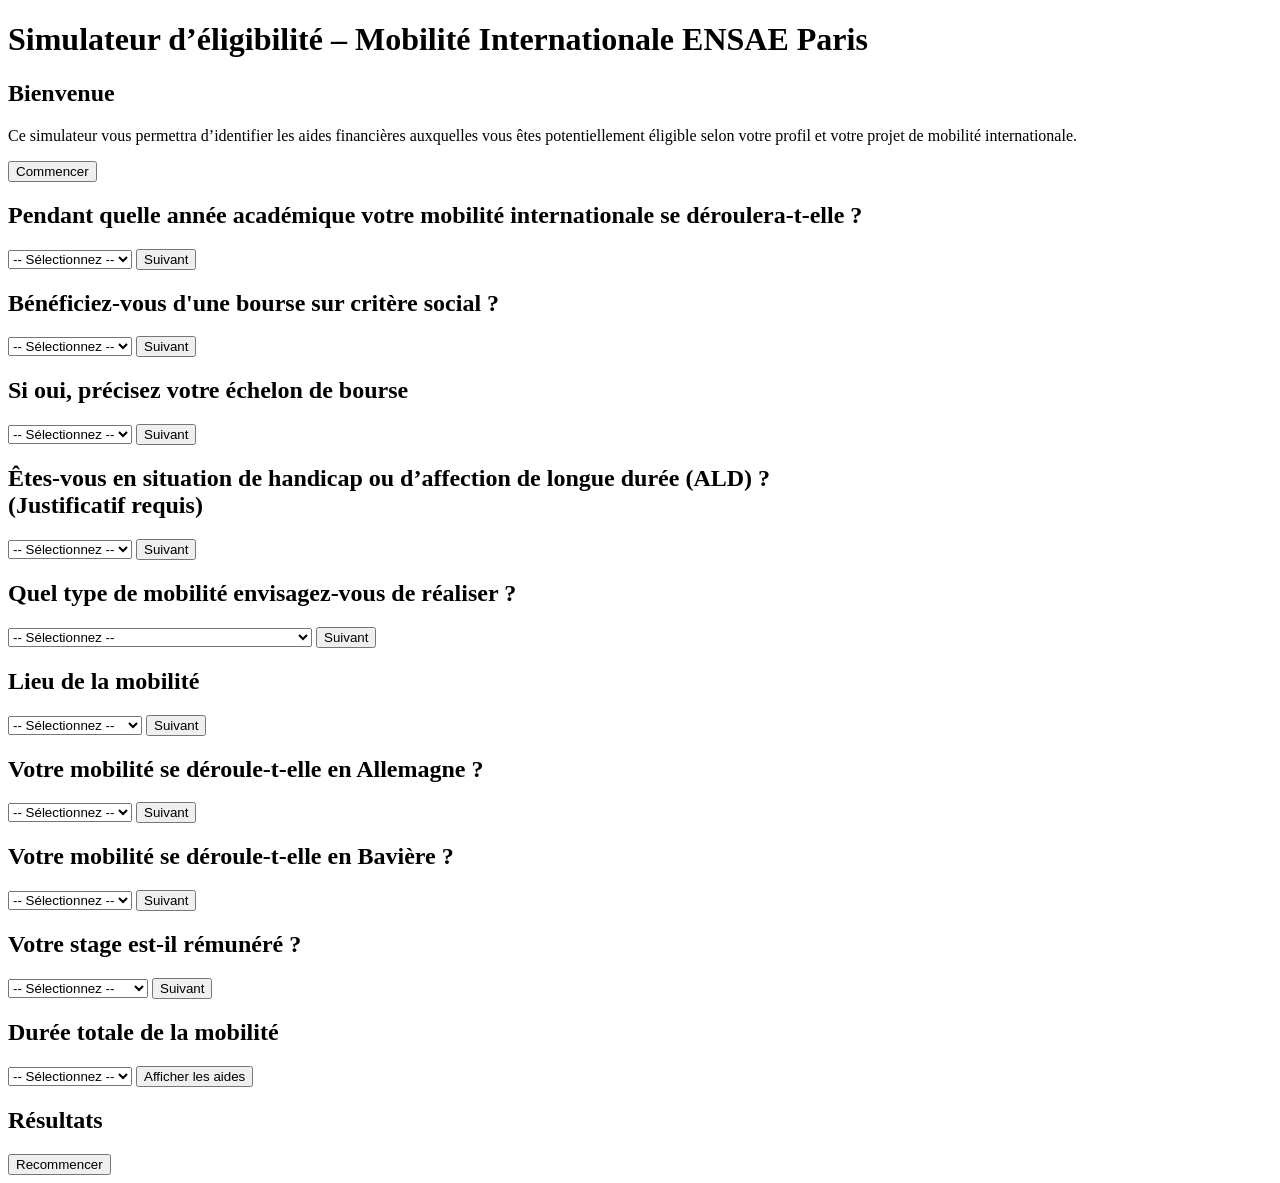
==== index.html @ c05aa527 "Create index.html" ====
<!DOCTYPE html>
<html lang="fr">
<head>
    <meta charset="UTF-8" />
    <title>Simulateur Mobilité ENSAE</title>
    <link rel="stylesheet" href="style.css" />
</head>
<body>

    <!-- Bandeau ENSAE -->
    <header class="banner">
        <h1>Simulateur d’éligibilité – Mobilité Internationale ENSAE Paris</h1>
    </header>

    <!-- Écran d'accueil -->
    <section id="screen-accueil" class="screen active">
        <div class="card">
            <h2>Bienvenue</h2>
            <p>
                Ce simulateur vous permettra d’identifier les aides financières
                auxquelles vous êtes potentiellement éligible selon votre profil et votre projet
                de mobilité internationale.
            </p>
            <button class="btn" onclick="goTo('q1')">Commencer</button>
        </div>
    </section>


    <!-- =================== QUESTIONS =================== -->

    <section id="q1" class="screen">
        <h2>Pendant quelle année académique votre mobilité internationale se déroulera-t-elle ?</h2>
        <select id="annee">
            <option value="">-- Sélectionnez --</option>
            <option>1A</option>
            <option>2A</option>
            <option>Césure</option>
            <option>3A</option>
        </select>
        <button class="btn" onclick="goTo('q2')">Suivant</button>
    </section>

    <section id="q2" class="screen">
        <h2>Bénéficiez-vous d'une bourse sur critère social ?</h2>
        <select id="boursier" onchange="toggleQ3()">
            <option value="">-- Sélectionnez --</option>
            <option>Oui</option>
            <option>Non</option>
        </select>
        <button class="btn" onclick="nextFromQ2()">Suivant</button>
    </section>

    <section id="q3" class="screen">
        <h2>Si oui, précisez votre échelon de bourse</h2>
        <select id="echelon">
            <option value="">-- Sélectionnez --</option>
            <option>0bis</option>
            <option>1</option>
            <option>2</option>
            <option>3</option>
            <option>4</option>
            <option>5</option>
            <option>6</option>
            <option>7</option>
        </select>
        <button class="btn" onclick="goTo('q4')">Suivant</button>
    </section>

    <section id="q4" class="screen">
        <h2>Êtes-vous en situation de handicap ou d’affection de longue durée (ALD) ?<br><span class="small">(Justificatif requis)</span></h2>
        <select id="handicap">
            <option value="">-- Sélectionnez --</option>
            <option>Oui</option>
            <option>Non</option>
        </select>
        <button class="btn" onclick="goTo('q5')">Suivant</button>
    </section>

    <section id="q5" class="screen">
        <h2>Quel type de mobilité envisagez-vous de réaliser ?</h2>
        <select id="mobilite" onchange="toggleStage()">
            <option value="">-- Sélectionnez --</option>
            <option>Stage d'ouverture ENSAE</option>
            <option>Stage d'application ENSAE</option>
            <option>Stage de fin d'études ENSAE</option>
            <option>Stage de fin d'études Master IP Paris & ENSAE</option>
            <option>Stage de césure</option>
            <option>Échange académique 3A</option>
            <option>Échange académique césure</option>
            <option>Scolarité extérieure diplômante (Scolex)</option>
        </select>
        <button class="btn" onclick="goTo('q6')">Suivant</button>
    </section>

    <section id="q6" class="screen">
        <h2>Lieu de la mobilité</h2>
        <select id="destination" onchange="toggleGermany()">
            <option value="">-- Sélectionnez --</option>
            <option>Union Européenne</option>
            <option>Royaume-Uni</option>
            <option>Suisse</option>
            <option>États-Unis</option>
            <option>Canada</option>
            <option>Amérique Latine</option>
            <option>Asie</option>
            <option>Afrique</option>
            <option>Océanie</option>
        </select>
        <button class="btn" onclick="goNextFromQ6()">Suivant</button>
    </section>

    <section id="q7" class="screen">
        <h2>Votre mobilité se déroule-t-elle en Allemagne ?</h2>
        <select id="allemagne" onchange="toggleBaviere()">
            <option value="">-- Sélectionnez --</option>
            <option>Oui</option>
            <option>Non</option>
        </select>
        <button class="btn" onclick="goNextFromQ7()">Suivant</button>
    </section>

    <section id="q8" class="screen">
        <h2>Votre mobilité se déroule-t-elle en Bavière ?</h2>
        <select id="baviere">
            <option value="">-- Sélectionnez --</option>
            <option>Oui</option>
            <option>Non</option>
        </select>
        <button class="btn" onclick="goTo('q9')">Suivant</button>
    </section>

    <section id="q9" class="screen">
        <h2>Votre stage est-il rémunéré ?</h2>
        <select id="remuneration">
            <option value="">-- Sélectionnez --</option>
            <option>Non rémunéré</option>
            <option>&lt; 500€ /mois</option>
            <option>500€ à 1200€ /mois</option>
            <option>&gt; 1200€ /mois</option>
        </select>
        <button class="btn" onclick="goTo('q10')">Suivant</button>
    </section>

    <section id="q10" class="screen">
        <h2>Durée totale de la mobilité</h2>
        <select id="duree">
            <option value="">-- Sélectionnez --</option>
            <option>&lt; 2 mois</option>
            <option>2 - 3 mois</option>
            <option>3 - 6 mois</option>
            <option>6 - 9 mois</option>
            <option>&gt; 9 mois</option>
        </select>
        <button class="btn" onclick="computeResults()">Afficher les aides</button>
    </section>

    <!-- =================== RÉSULTATS =================== -->

    <section id="results" class="screen">
        <h2>Résultats</h2>
        <div id="result-content"></div>

        <button class="btn" onclick="goTo('screen-accueil')">Recommencer</button>
    </section>

    <script src="script.js"></script>
</body>
</html>
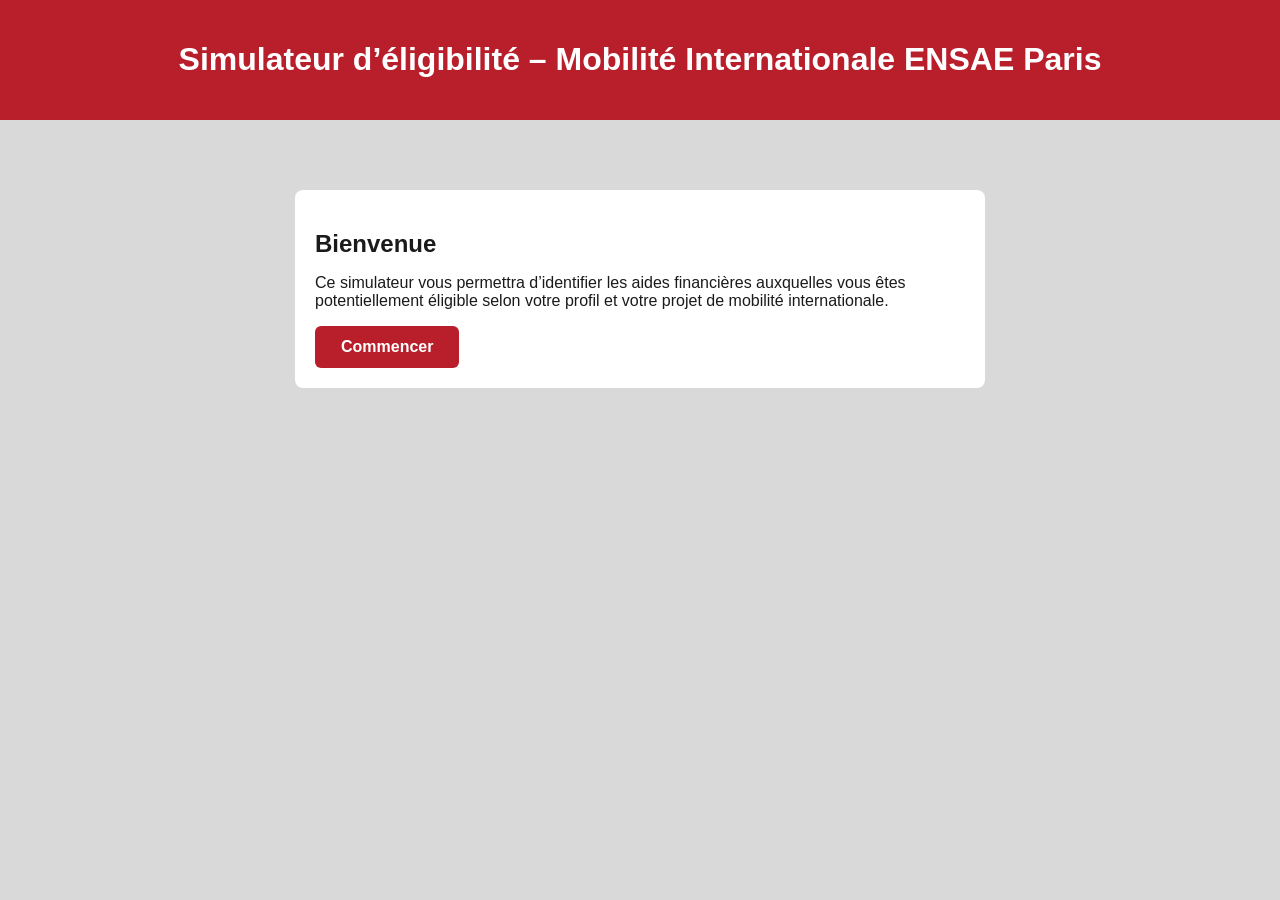
==== commit 34c254be: "Update index.html" ====
--- a/index.html
+++ b/index.html
@@ -3,8 +3,11 @@
 <head>
     <meta charset="UTF-8" />
     <title>Simulateur Mobilité ENSAE</title>
-    <link rel="stylesheet" href="style.css" />
+
+    <!-- Lien vers ton fichier de style -->
+    <link rel="stylesheet" href="style.css">
 </head>
+
 <body>
 
     <!-- Bandeau ENSAE -->
@@ -67,7 +70,9 @@
     </section>
 
     <section id="q4" class="screen">
-        <h2>Êtes-vous en situation de handicap ou d’affection de longue durée (ALD) ?<br><span class="small">(Justificatif requis)</span></h2>
+        <h2>Êtes-vous en situation de handicap ou d’affection de longue durée (ALD) ?<br>
+            <span class="small">(Justificatif requis)</span>
+        </h2>
         <select id="handicap">
             <option value="">-- Sélectionnez --</option>
             <option>Oui</option>
@@ -154,6 +159,7 @@
         <button class="btn" onclick="computeResults()">Afficher les aides</button>
     </section>
 
+
     <!-- =================== RÉSULTATS =================== -->
 
     <section id="results" class="screen">
@@ -163,6 +169,9 @@
         <button class="btn" onclick="goTo('screen-accueil')">Recommencer</button>
     </section>
 
+
+    <!-- INCLUSION DU SCRIPT -->
     <script src="script.js"></script>
+
 </body>
 </html>
--- a/style.css
+++ b/style.css
@@ -0,0 +1,82 @@
+/* ----- Couleurs ENSAE ----- */
+:root {
+    --rouge: #B91E2B;
+    --blanc: #FFFFFF;
+    --gris: #D9D9D9;
+    --texte: #1A1A1A;
+}
+
+/* ----- Structure ----- */
+body {
+    margin: 0;
+    padding: 0;
+    background: var(--gris);
+    font-family: Arial, sans-serif;
+    color: var(--texte);
+}
+
+.banner {
+    background: var(--rouge);
+    color: var(--blanc);
+    padding: 20px;
+    text-align: center;
+    font-weight: bold;
+}
+
+.screen {
+    display: none;
+    padding: 30px;
+}
+
+.screen.active {
+    display: block;
+}
+
+.card {
+    background: var(--blanc);
+    padding: 20px;
+    border-radius: 8px;
+    max-width: 650px;
+    margin: 40px auto;
+}
+
+h2 {
+    margin-bottom: 15px;
+}
+
+select {
+    width: 100%;
+    padding: 12px;
+    border: 1px solid #aaa;
+    border-radius: 6px;
+    margin-bottom: 20px;
+    font-size: 16px;
+}
+
+.btn {
+    background: var(--rouge);
+    color: var(--blanc);
+    padding: 12px 26px;
+    border: none;
+    border-radius: 6px;
+    font-weight: bold;
+    font-size: 16px;
+    cursor: pointer;
+}
+
+.btn:hover {
+    background: #8d1520;
+}
+
+.result-block {
+    background: var(--blanc);
+    padding: 20px;
+    border-left: 5px solid var(--rouge);
+    margin-bottom: 25px;
+    border-radius: 6px;
+}
+
+.small {
+    font-size: 14px;
+    color: #555;
+}
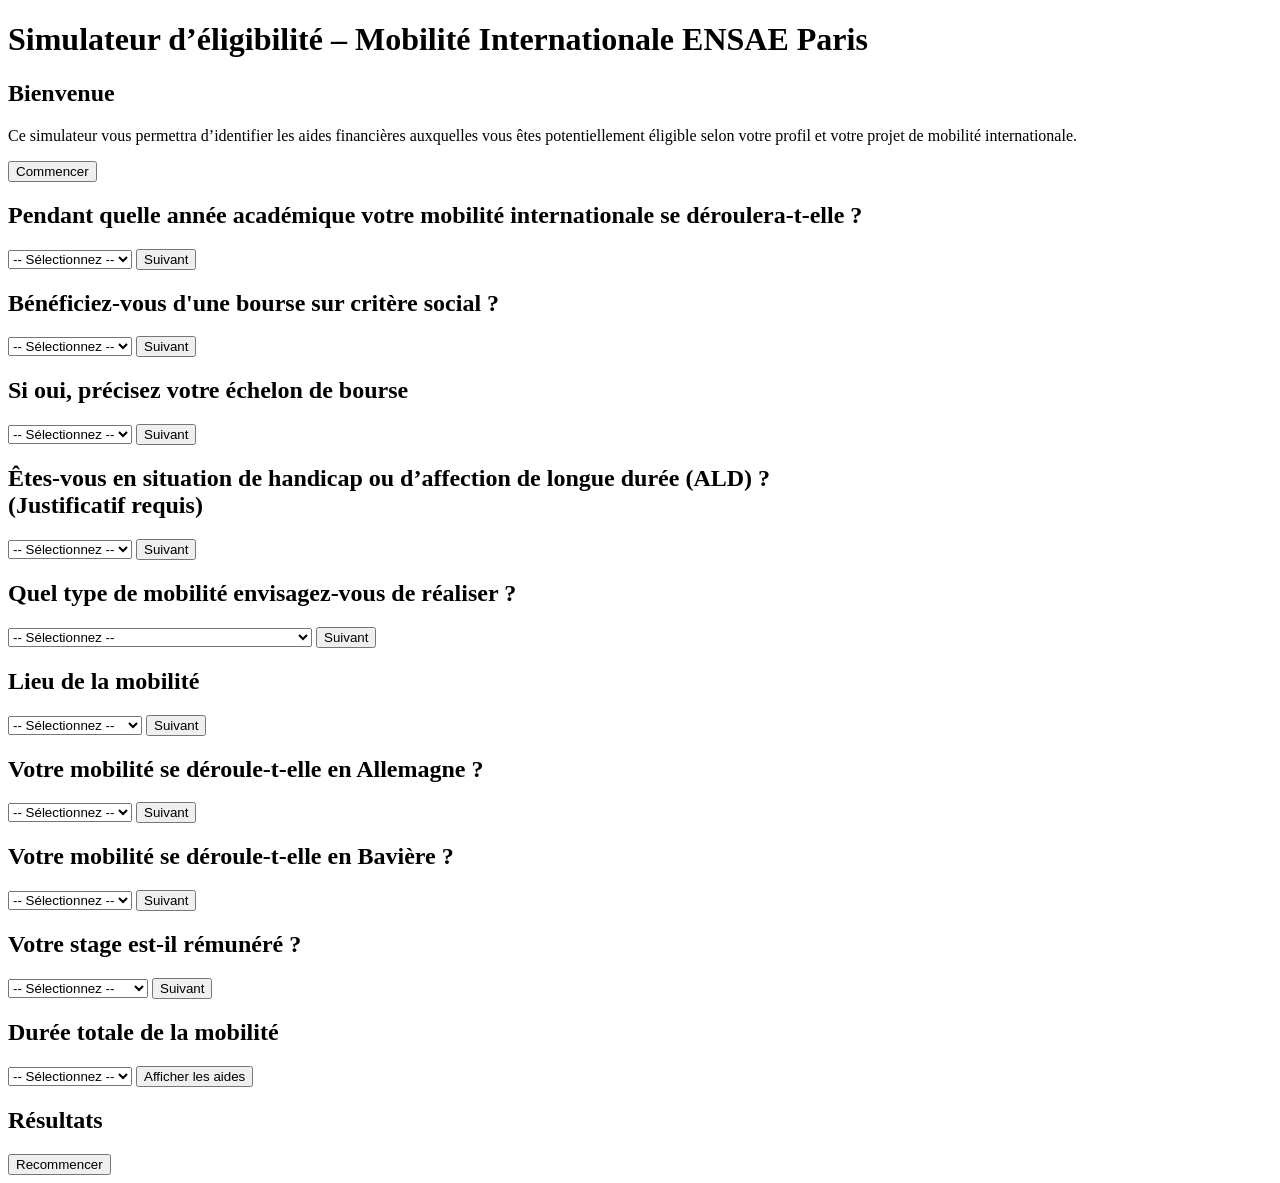
==== commit e88c5eb1: "Update index.html" ====
--- a/index.html
+++ b/index.html
@@ -1,14 +1,11 @@
 <!DOCTYPE html>
 <html lang="fr">
 <head>
-    <meta charset="UTF-8" />
+    <meta charset="UTF-8">
     <title>Simulateur Mobilité ENSAE</title>
 
-    <!-- Lien vers ton fichier de style -->
-    <link rel="stylesheet" href="style.css">
-</head>
-
-<body>
+    <!-- Feuille de style ENSAE -->
+    <link rel="stylesheet"dy>
 
     <!-- Bandeau ENSAE -->
     <header class="banner">
@@ -29,7 +26,7 @@
     </section>
 
 
-    <!-- =================== QUESTIONS =================== -->
+    <!-- ================= QUESTIONS ================= -->
 
     <section id="q1" class="screen">
         <h2>Pendant quelle année académique votre mobilité internationale se déroulera-t-elle ?</h2>
@@ -159,19 +156,15 @@
         <button class="btn" onclick="computeResults()">Afficher les aides</button>
     </section>
 
-
-    <!-- =================== RÉSULTATS =================== -->
-
+    <!-- ================= Résultats ================= -->
     <section id="results" class="screen">
         <h2>Résultats</h2>
         <div id="result-content"></div>
-
         <button class="btn" onclick="goTo('screen-accueil')">Recommencer</button>
     </section>
 
-
-    <!-- INCLUSION DU SCRIPT -->
-    <script src="script.js"></script>
+    <!-- Script principal -->
+    <cript.js</script>
 
 </body>
 </html>
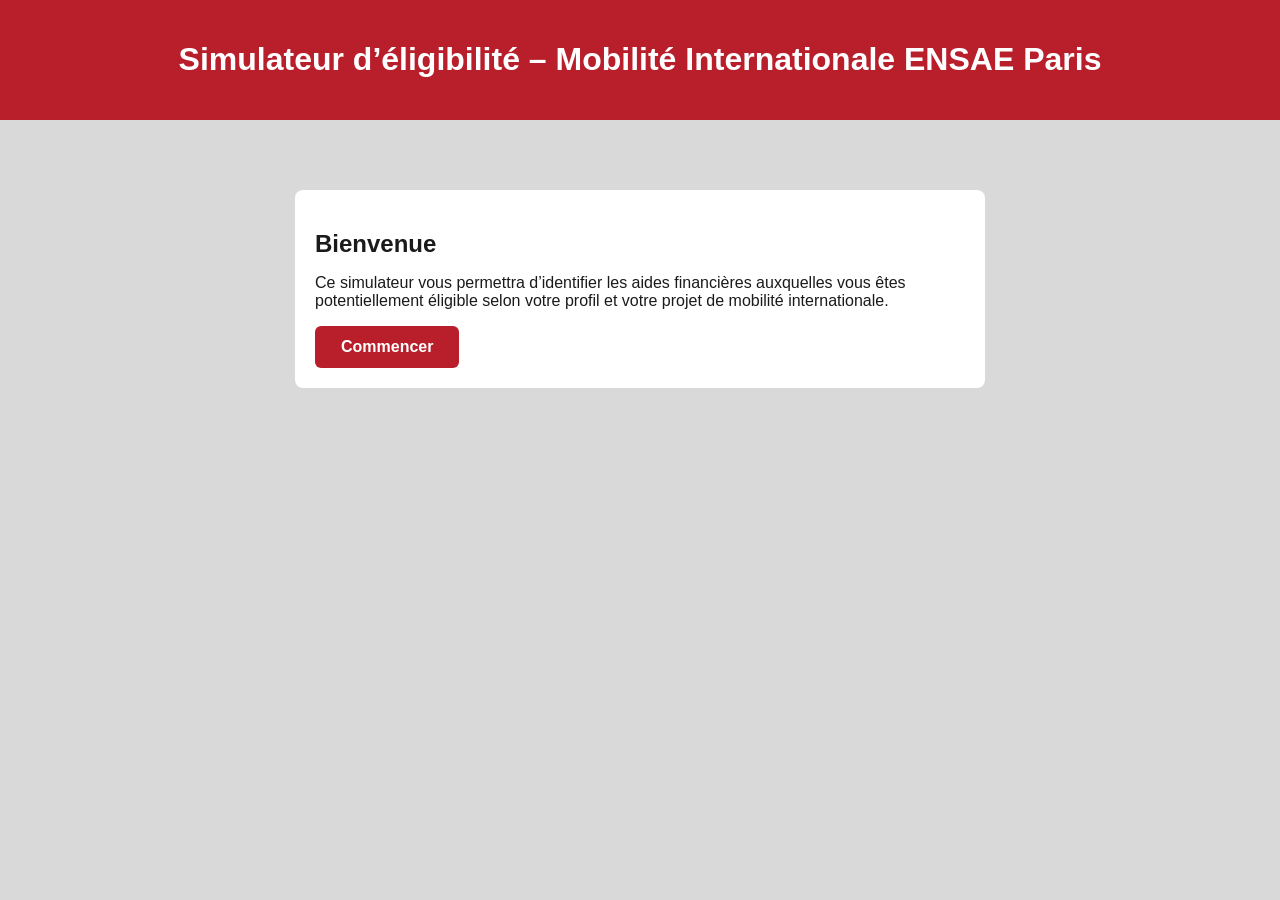
==== commit 481308e5: "Update index.html" ====
--- a/index.html
+++ b/index.html
@@ -3,16 +3,15 @@
 <head>
     <meta charset="UTF-8">
     <title>Simulateur Mobilité ENSAE</title>
+    <link rel="stylesheet" href="style.css">
+</head>
 
-    <!-- Feuille de style ENSAE -->
-    <link rel="stylesheet"dy>
+<body>
 
-    <!-- Bandeau ENSAE -->
     <header class="banner">
         <h1>Simulateur d’éligibilité – Mobilité Internationale ENSAE Paris</h1>
     </header>
 
-    <!-- Écran d'accueil -->
     <section id="screen-accueil" class="screen active">
         <div class="card">
             <h2>Bienvenue</h2>
@@ -25,8 +24,7 @@
         </div>
     </section>
 
-
-    <!-- ================= QUESTIONS ================= -->
+    <!-- =================== QUESTIONS =================== -->
 
     <section id="q1" class="screen">
         <h2>Pendant quelle année académique votre mobilité internationale se déroulera-t-elle ?</h2>
@@ -67,9 +65,7 @@
     </section>
 
     <section id="q4" class="screen">
-        <h2>Êtes-vous en situation de handicap ou d’affection de longue durée (ALD) ?<br>
-            <span class="small">(Justificatif requis)</span>
-        </h2>
+        <h2>Êtes-vous en situation de handicap ou d’affection de longue durée (ALD) ?</h2>
         <select id="handicap">
             <option value="">-- Sélectionnez --</option>
             <option>Oui</option>
@@ -156,15 +152,17 @@
         <button class="btn" onclick="computeResults()">Afficher les aides</button>
     </section>
 
-    <!-- ================= Résultats ================= -->
+
+    <!-- =================== RÉSULTATS =================== -->
+
     <section id="results" class="screen">
         <h2>Résultats</h2>
         <div id="result-content"></div>
         <button class="btn" onclick="goTo('screen-accueil')">Recommencer</button>
     </section>
 
-    <!-- Script principal -->
-    <cript.js</script>
+    <!-- Script -->
+    <script src="script.js"></script>
 
 </body>
 </html>
--- a/style.css
+++ b/style.css
@@ -0,0 +1,82 @@
+/* ----- Couleurs ENSAE ----- */
+:root {
+    --rouge: #B91E2B;
+    --blanc: #FFFFFF;
+    --gris: #D9D9D9;
+    --texte: #1A1A1A;
+}
+
+/* ----- Structure ----- */
+body {
+    margin: 0;
+    padding: 0;
+    background: var(--gris);
+    font-family: Arial, sans-serif;
+    color: var(--texte);
+}
+
+.banner {
+    background: var(--rouge);
+    color: var(--blanc);
+    padding: 20px;
+    text-align: center;
+    font-weight: bold;
+}
+
+.screen {
+    display: none;
+    padding: 30px;
+}
+
+.screen.active {
+    display: block;
+}
+
+.card {
+    background: var(--blanc);
+    padding: 20px;
+    border-radius: 8px;
+    max-width: 650px;
+    margin: 40px auto;
+}
+
+h2 {
+    margin-bottom: 15px;
+}
+
+select {
+    width: 100%;
+    padding: 12px;
+    border: 1px solid #aaa;
+    border-radius: 6px;
+    margin-bottom: 20px;
+    font-size: 16px;
+}
+
+.btn {
+    background: var(--rouge);
+    color: var(--blanc);
+    padding: 12px 26px;
+    border: none;
+    border-radius: 6px;
+    font-weight: bold;
+    font-size: 16px;
+    cursor: pointer;
+}
+
+.btn:hover {
+    background: #8d1520;
+}
+
+.result-block {
+    background: var(--blanc);
+    padding: 20px;
+    border-left: 5px solid var(--rouge);
+    margin-bottom: 25px;
+    border-radius: 6px;
+}
+
+.small {
+    font-size: 14px;
+    color: #555;
+}
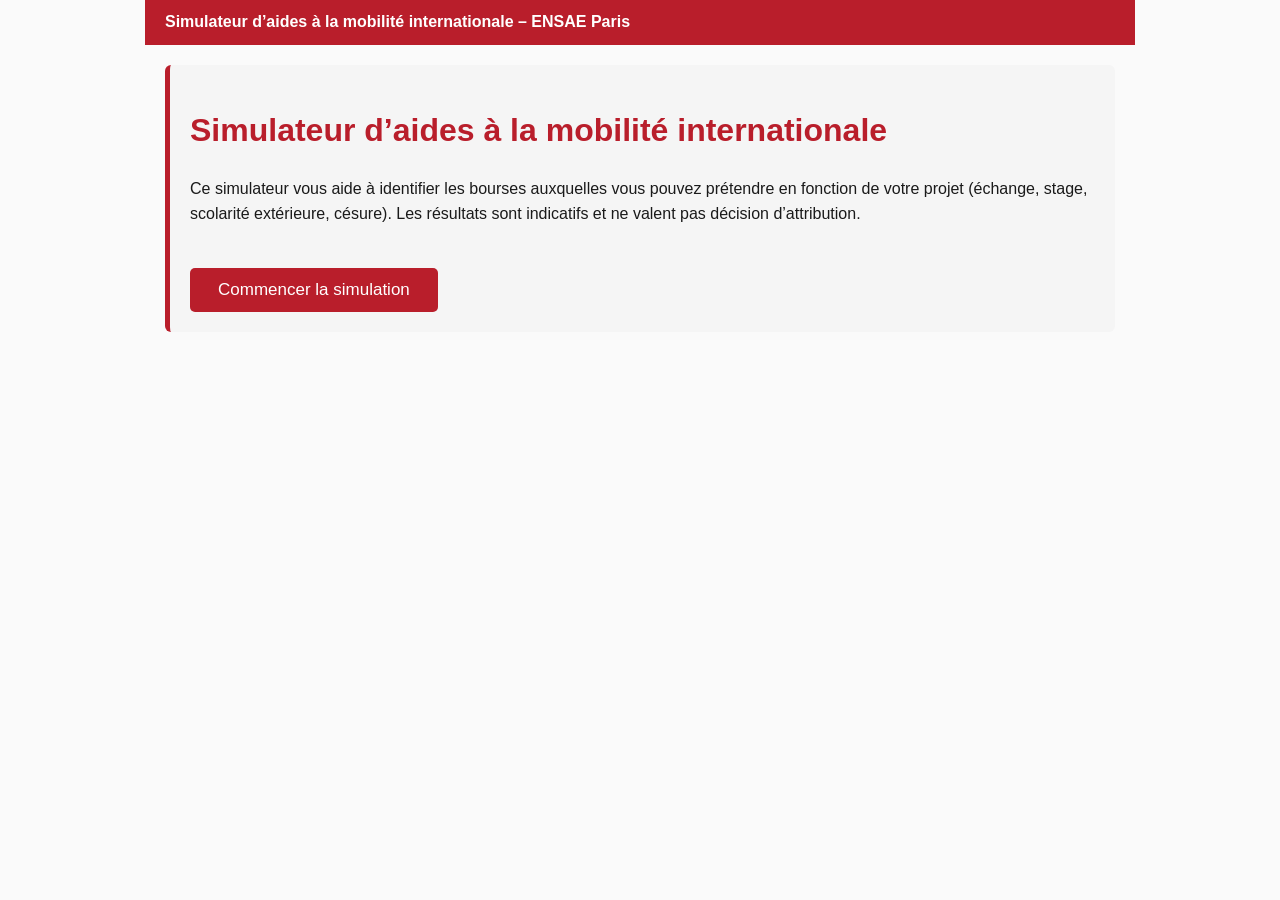
==== commit 224cdc1f: "Rename simulateur-mobilite-ensae-v8.html to index.html" ====
--- a/index.html
+++ b/index.html
@@ -1,168 +1,622 @@
 <!DOCTYPE html>
 <html lang="fr">
 <head>
-    <meta charset="UTF-8">
-    <title>Simulateur Mobilité ENSAE</title>
-    <link rel="stylesheet" href="style.css">
+<meta charset="UTF-8" />
+<title>Simulateur Aides Mobilité ENSAE</title>
+
+<style>
+    body {
+        font-family: Arial, sans-serif;
+        max-width: 950px;
+        margin: auto;
+        padding: 20px;
+        background: #FAFAFA;
+        color: #1A1A1A;
+        line-height: 1.55;
+    }
+    h1, h2, h3 {
+        color: #B91E2B; /* Bleu ENSAE */
+        font-weight: 700;
+    }
+    .question {
+        display: none;
+        margin-top: 25px;
+        padding: 18px 20px;
+        background: #F5F5F5;
+        border-left: 5px solid #B91E2B;
+        border-radius: 6px;
+    }
+    select {
+        width: 100%;
+        padding: 10px;
+        margin-top: 12px;
+        border-radius: 4px;
+        font-size: 15px;
+        border: 1px solid #CCC;
+    }
+    button {
+        padding: 12px 28px;
+        background: #B91E2B;
+        color: #FFF;
+        border: none;
+        border-radius: 5px;
+        font-size: 17px;
+        cursor: pointer;
+        margin-top: 25px;
+    }
+    button:hover {
+        background: #002A52;
+    }
+    .result-block {
+        margin-top: 28px;
+        padding: 20px;
+        background: #F5F5F5;
+        border-radius: 6px;
+        border-left: 5px solid #B91E2B;
+    }
+    .aid-title {
+        font-size: 19px;
+        font-weight: bold;
+        margin-bottom: 10px;
+        color: #B91E2B;
+    }
+    ul { margin: 0 0 0 18px; padding: 0; }
+    .topbar {
+        background: #B91E2B;
+        color: #FFFFFF;
+        padding: 10px 20px;
+        margin: -20px -20px 20px -20px;
+        font-weight: 600;
+        font-size: 16px;
+    }
+    .intro {
+        margin-top: 15px;
+        padding: 20px;
+        background: #F5F5F5;
+        border-radius: 6px;
+        border-left: 5px solid #B91E2B;
+    }
+    .intro p {
+        margin-top: 10px;
+    }
+</style>
 </head>
 
 <body>
 
-    <header class="banner">
-        <h1>Simulateur d’éligibilité – Mobilité Internationale ENSAE Paris</h1>
-    </header>
-
-    <section id="screen-accueil" class="screen active">
-        <div class="card">
-            <h2>Bienvenue</h2>
-            <p>
-                Ce simulateur vous permettra d’identifier les aides financières
-                auxquelles vous êtes potentiellement éligible selon votre profil et votre projet
-                de mobilité internationale.
-            </p>
-            <button class="btn" onclick="goTo('q1')">Commencer</button>
-        </div>
-    </section>
-
-    <!-- =================== QUESTIONS =================== -->
-
-    <section id="q1" class="screen">
-        <h2>Pendant quelle année académique votre mobilité internationale se déroulera-t-elle ?</h2>
-        <select id="annee">
-            <option value="">-- Sélectionnez --</option>
-            <option>1A</option>
-            <option>2A</option>
-            <option>Césure</option>
-            <option>3A</option>
-        </select>
-        <button class="btn" onclick="goTo('q2')">Suivant</button>
-    </section>
-
-    <section id="q2" class="screen">
-        <h2>Bénéficiez-vous d'une bourse sur critère social ?</h2>
-        <select id="boursier" onchange="toggleQ3()">
-            <option value="">-- Sélectionnez --</option>
-            <option>Oui</option>
-            <option>Non</option>
-        </select>
-        <button class="btn" onclick="nextFromQ2()">Suivant</button>
-    </section>
-
-    <section id="q3" class="screen">
-        <h2>Si oui, précisez votre échelon de bourse</h2>
-        <select id="echelon">
-            <option value="">-- Sélectionnez --</option>
-            <option>0bis</option>
-            <option>1</option>
-            <option>2</option>
-            <option>3</option>
-            <option>4</option>
-            <option>5</option>
-            <option>6</option>
-            <option>7</option>
-        </select>
-        <button class="btn" onclick="goTo('q4')">Suivant</button>
-    </section>
-
-    <section id="q4" class="screen">
-        <h2>Êtes-vous en situation de handicap ou d’affection de longue durée (ALD) ?</h2>
-        <select id="handicap">
-            <option value="">-- Sélectionnez --</option>
-            <option>Oui</option>
-            <option>Non</option>
-        </select>
-        <button class="btn" onclick="goTo('q5')">Suivant</button>
-    </section>
-
-    <section id="q5" class="screen">
-        <h2>Quel type de mobilité envisagez-vous de réaliser ?</h2>
-        <select id="mobilite" onchange="toggleStage()">
-            <option value="">-- Sélectionnez --</option>
-            <option>Stage d'ouverture ENSAE</option>
-            <option>Stage d'application ENSAE</option>
-            <option>Stage de fin d'études ENSAE</option>
-            <option>Stage de fin d'études Master IP Paris & ENSAE</option>
-            <option>Stage de césure</option>
-            <option>Échange académique 3A</option>
-            <option>Échange académique césure</option>
-            <option>Scolarité extérieure diplômante (Scolex)</option>
-        </select>
-        <button class="btn" onclick="goTo('q6')">Suivant</button>
-    </section>
-
-    <section id="q6" class="screen">
-        <h2>Lieu de la mobilité</h2>
-        <select id="destination" onchange="toggleGermany()">
-            <option value="">-- Sélectionnez --</option>
-            <option>Union Européenne</option>
-            <option>Royaume-Uni</option>
-            <option>Suisse</option>
-            <option>États-Unis</option>
-            <option>Canada</option>
-            <option>Amérique Latine</option>
-            <option>Asie</option>
-            <option>Afrique</option>
-            <option>Océanie</option>
-        </select>
-        <button class="btn" onclick="goNextFromQ6()">Suivant</button>
-    </section>
-
-    <section id="q7" class="screen">
-        <h2>Votre mobilité se déroule-t-elle en Allemagne ?</h2>
-        <select id="allemagne" onchange="toggleBaviere()">
-            <option value="">-- Sélectionnez --</option>
-            <option>Oui</option>
-            <option>Non</option>
-        </select>
-        <button class="btn" onclick="goNextFromQ7()">Suivant</button>
-    </section>
-
-    <section id="q8" class="screen">
-        <h2>Votre mobilité se déroule-t-elle en Bavière ?</h2>
-        <select id="baviere">
-            <option value="">-- Sélectionnez --</option>
-            <option>Oui</option>
-            <option>Non</option>
-        </select>
-        <button class="btn" onclick="goTo('q9')">Suivant</button>
-    </section>
-
-    <section id="q9" class="screen">
-        <h2>Votre stage est-il rémunéré ?</h2>
-        <select id="remuneration">
-            <option value="">-- Sélectionnez --</option>
-            <option>Non rémunéré</option>
-            <option>&lt; 500€ /mois</option>
-            <option>500€ à 1200€ /mois</option>
-            <option>&gt; 1200€ /mois</option>
-        </select>
-        <button class="btn" onclick="goTo('q10')">Suivant</button>
-    </section>
-
-    <section id="q10" class="screen">
-        <h2>Durée totale de la mobilité</h2>
-        <select id="duree">
-            <option value="">-- Sélectionnez --</option>
-            <option>&lt; 2 mois</option>
-            <option>2 - 3 mois</option>
-            <option>3 - 6 mois</option>
-            <option>6 - 9 mois</option>
-            <option>&gt; 9 mois</option>
-        </select>
-        <button class="btn" onclick="computeResults()">Afficher les aides</button>
-    </section>
-
-
-    <!-- =================== RÉSULTATS =================== -->
-
-    <section id="results" class="screen">
-        <h2>Résultats</h2>
-        <div id="result-content"></div>
-        <button class="btn" onclick="goTo('screen-accueil')">Recommencer</button>
-    </section>
-
-    <!-- Script -->
-    <script src="script.js"></script>
+<div class="topbar">Simulateur d’aides à la mobilité internationale – ENSAE Paris</div>
+
+<div id="intro" class="intro">
+  <h1>Simulateur d’aides à la mobilité internationale</h1>
+  <p>Ce simulateur vous aide à identifier les bourses auxquelles vous pouvez prétendre en fonction de votre projet (échange, stage, scolarité extérieure, césure). Les résultats sont indicatifs et ne valent pas décision d’attribution.</p>
+  <button onclick="startSimulation()">Commencer la simulation</button>
+</div>
+
+<!-- ========================= Q1 → Q10 EXACTS ========================= -->
+
+<div id="q1" class="question">
+    <h3>Pendant quelle année académique votre mobilité internationale va t-elle se dérouler ?</h3>
+    <select id="annee" onchange="next('q1','q2')">
+        <option value="">-- Sélectionnez --</option>
+        <option>1A</option>
+        <option>2A</option>
+        <option>Césure</option>
+        <option>3A</option>
+    </select>
+</div>
+
+<div id="q2" class="question">
+    <h3>Bénéficiez-vous d'une bourse sur critère social ?</h3>
+    <select id="boursier" onchange="q2Logic()">
+        <option value="">-- Sélectionnez --</option>
+        <option>Oui</option>
+        <option>Non</option>
+    </select>
+</div>
+
+<div id="q3" class="question">
+    <h3>Si oui, précisez votre échelon de bourse</h3>
+    <select id="echelon" onchange="next('q3','q4')">
+        <option value="">-- Sélectionnez --</option>
+        <option>0bis</option>
+        <option>1</option>
+        <option>2</option>
+        <option>3</option>
+        <option>4</option>
+        <option>5</option>
+        <option>6</option>
+        <option>7</option>
+    </select>
+</div>
+
+<div id="q4" class="question">
+    <h3>Êtes-vous en situation de handicap ou d’affection de longue durée (ALD) (Justificatif : Attestation de décision MDPH ou attestation de maladie longue durée ou carte invalidité, etc.) ?</h3>
+    <select id="handicap" onchange="next('q4','q5')">
+        <option value="">-- Sélectionnez --</option>
+        <option>Oui</option>
+        <option>Non</option>
+    </select>
+</div>
+
+<div id="q5" class="question">
+    <h3>Quel type de mobilité envisagez-vous de réaliser ?</h3>
+    <select id="mobilite" onchange="q5Logic()">
+        <option value="">-- Sélectionnez --</option>
+        <option>Stage d'ouverture ENSAE</option>
+        <option>Stage d'application ENSAE</option>
+        <option>Stage de fin d'études ENSAE</option>
+        <option>Stage de fin d'études Master IP Paris & ENSAE</option>
+        <option>Stage de césure</option>
+        <option>Échange académique 3A</option>
+        <option>Échange académique césure</option>
+        <option>Scolarité extérieure diplômante (Scolex)</option>
+    </select>
+</div>
+
+<div id="q6" class="question">
+    <h3>Lieu de la mobilité</h3>
+    <select id="destination" onchange="q6Logic()">
+        <option value="">-- Sélectionnez --</option>
+        <option>Union Européenne</option>
+        <option>Royaume-Uni</option>
+        <option>Suisse</option>
+        <option>États-Unis</option>
+        <option>Canada</option>
+        <option>Amérique Latine</option>
+        <option>Asie</option>
+        <option>Afrique</option>
+        <option>Océanie</option>
+    </select>
+</div>
+
+<div id="q7" class="question">
+    <h3>Votre mobilité se déroule-t-elle en Allemagne ?</h3>
+    <select id="allemagne" onchange="q7Logic()">
+        <option value="">-- Sélectionnez --</option>
+        <option>Oui</option>
+        <option>Non</option>
+    </select>
+</div>
+
+<div id="q8" class="question">
+    <h3>Votre mobilité se déroule-t-elle en Bavière ?</h3>
+    <select id="baviere" onchange="q8Logic()">
+        <option value="">-- Sélectionnez --</option>
+        <option>Oui</option>
+        <option>Non</option>
+    </select>
+</div>
+
+<div id="q9" class="question">
+    <h3>Votre stage est-il rémunéré ?</h3>
+    <select id="remuneration" onchange="next('q9','q10')">
+        <option value="">-- Sélectionnez --</option>
+        <option>Non rémunéré</option>
+        <option>&lt; 500€ /mois</option>
+        <option>500€ à 1200€ /mois</option>
+        <option>&gt; 1200€ /mois</option>
+    </select>
+</div>
+
+<div id="q10" class="question">
+    <h3>Durée totale de la mobilité</h3>
+    <select id="duree" onchange="showButton()">
+        <option value="">-- Sélectionnez --</option>
+        <option>&lt; 2 mois</option>
+        <option>2 - 3 mois</option>
+        <option>3 - 6 mois</option>
+        <option>6 - 9 mois</option>
+        <option>&gt; 9 mois</option>
+    </select>
+</div>
+
+<button id="btn-results" style="display:none;" onclick="compute()">Afficher les aides</button>
+
+<div id="resultats"></div>
+
+<button id="btn-reset" style="margin-top:10px; display:none;" onclick="resetSimulation()">Recommencer la simulation</button>
+
+<!-- ========================= LOGIQUE JS ========================= -->
+
+<script>
+
+function startSimulation(){
+    document.getElementById('intro').style.display = 'none';
+    document.getElementById('q1').style.display = 'block';
+    var btnReset = document.getElementById('btn-reset');
+    if(btnReset) btnReset.style.display = 'inline-block';
+    window.scrollTo({top: 0, behavior: 'smooth'});
+}
+
+function resetSimulation(){
+    const selects = document.querySelectorAll('select');
+    selects.forEach(s => s.value = '');
+    const qs = document.querySelectorAll('.question');
+    qs.forEach(q => q.style.display = 'none');
+    document.getElementById('resultats').innerHTML = '';
+    document.getElementById('btn-results').style.display = 'none';
+    document.getElementById('intro').style.display = 'block';
+    var btnReset = document.getElementById('btn-reset');
+    if(btnReset) btnReset.style.display = 'none';
+    window.scrollTo({top: 0, behavior: 'smooth'});
+}
+
+function next(a,b){ document.getElementById(b).style.display="block"; }
+
+function q2Logic(){
+    let b = document.getElementById("boursier").value;
+    if(b === "Oui") document.getElementById("q3").style.display="block";
+    else next("q2","q4");
+}
+
+function isStageMobility(){
+    const m = document.getElementById('mobilite').value;
+    return m && m.indexOf('Stage') !== -1;
+}
+
+function resetAfterQ5(){
+    ['q6','q7','q8','q9','q10'].forEach(id => {
+        const el = document.getElementById(id);
+        if(el){ el.style.display = 'none'; }
+    });
+    ['destination','allemagne','baviere','remuneration','duree'].forEach(id => {
+        const s = document.getElementById(id);
+        if(s){ s.value = ''; }
+    });
+}
+
+function q5Logic(){
+    resetAfterQ5();
+    document.getElementById('q6').style.display = 'block';
+}
+
+function q6Logic(){
+    const d = document.getElementById('destination').value;
+    const stage = isStageMobility();
+
+    // Reset questions 7–10 visibility when destination change
+    ['q7','q8','q9','q10'].forEach(id => {
+        const el = document.getElementById(id);
+        if(el){ el.style.display = 'none'; }
+    });
+
+    if(d === 'Union Européenne'){
+        // On demande si Allemagne uniquement pour l'UE
+        document.getElementById('q7').style.display = 'block';
+    } else {
+        // Hors UE : pas de question Allemagne / Bavière
+        if(stage){
+            // Pour un stage, on a besoin de la rémunération + durée
+            document.getElementById('q9').style.display = 'block';
+        }
+        // Dans tous les cas on demande la durée
+        document.getElementById('q10').style.display = 'block';
+    }
+}
+
+function q7Logic(){
+    const a = document.getElementById('allemagne').value;
+    const stage = isStageMobility();
+
+    // Toujours masquer Bavière par défaut quand on change la réponse Allemagne
+    const q8 = document.getElementById('q8');
+    if(q8){ q8.style.display = 'none'; }
+
+    if(a === 'Oui'){
+        // On ne pose Bavière que si Allemagne = Oui
+        if(q8){ q8.style.display = 'block'; }
+    } else {
+        // Allemagne = Non : on passe directement aux questions suivantes
+        if(stage){
+            document.getElementById('q9').style.display = 'block';
+        }
+        document.getElementById('q10').style.display = 'block';
+    }
+}
+
+function q8Logic(){
+    const stage = isStageMobility();
+    if(stage){
+        // Pour un stage en Allemagne, on a besoin de la rémunération + durée
+        document.getElementById('q9').style.display = 'block';
+    }
+    // Dans tous les cas, on demande la durée totale
+    document.getElementById('q10').style.display = 'block';
+}
+function showButton(){
+    document.getElementById("btn-results").style.display = "block";
+}
+
+function compute(){
+
+    let html = `<h2>Aides auxquelles vous êtes potentiellement éligible</h2>`;
+
+    const boursier = document.getElementById("boursier").value;
+    const echelon = document.getElementById("echelon").value;
+    const handicap = document.getElementById("handicap").value;
+    const mob = document.getElementById("mobilite").value;
+    const dest = document.getElementById("destination").value;
+    const alle = document.getElementById("allemagne").value;
+    const bav = document.getElementById("baviere").value;
+    const remun = document.getElementById("remuneration").value;
+    const duree = document.getElementById("duree").value;
+
+    function dureeMinDeuxMois(){
+        return duree && !duree.startsWith('<');
+    }
+
+    function remunSup1200(){
+        return remun && remun.indexOf('> 1200') !== -1;
+    }
+
+    function block(title, content){
+        html += `<div class="result-block"><div class="aid-title">${title}</div>${content}</div>`;
+    }
+
+    /* ================= I. BOURSES INTERNES ================= */
+
+    /* 1. Bourses Erasmus+ échanges 3A */
+    if(mob === "Échange académique 3A" && dest === "Union Européenne" && dureeMinDeuxMois()){
+        block("1. Bourses Erasmus+ échanges 3A", `
+        <p><strong>Éligibilité :</strong></p>
+        <ul>
+            <li>Mobilité académique de 3A dans un établissement partenaire Erasmus+.</li>
+            <li>Durée ≥ 2 mois.</li>
+        </ul>
+        <p><strong>Conditions :</strong></p>
+        <ul>
+            <li>Montant forfaitaire de base d’environ 500 €/mois.</li>
+            <li>Complément transport en fonction de la distance kilométrique vers le lieu de mobilité.</li>
+            <li>Transport écoresponsable A/R : entre 285€ et 417€.</li>
+            <li>Transport non écoresponsable : entre 211€ et 309€.</li>
+            <li>Complément financier forfaitaire « soutien pour l’inclusion » : personnes en situation de handicap ou d’affection de longue durée (ALD), personnes habitant en ZRR ou QPV, boursiers sur critères sociaux échelons 6 et 7 (sous réserve des fonds disponibles pour les échelons 4 et 5). Complément de 250€ /mois.</li>
+            <li>Versement en 2 fois : 80% en début de mobilité, 20% en fin de mobilité sous présentation des justificatifs de fin de mobilité.</li>
+        </ul>
+        <p><strong>Candidature :</strong></p>
+        <ul>
+            <li>Appel en avril pour les mobilités ayant lieu l’année académique suivante.</li>
+        </ul>`);
+    }
+
+    /* 2. Bourses Erasmus+ stages (ENSAE) */
+    if(mob.includes("Stage") && mob !== "Stage de fin d'études Master IP Paris & ENSAE" && dest === "Union Européenne" && dureeMinDeuxMois()){
+        block("2. Bourses Erasmus+ stages (ENSAE)", `
+        <p><strong>Éligibilité :</strong></p>
+        <ul>
+            <li>Mobilité de stage obligatoire ou stage de césure en Union Européenne.</li>
+            <li>Sont prioritaires : stages non rémunérés ou peu rémunérés, stages obligatoires, stages dans des structures partenaires (StatCan, World Food Programme, etc.), élèves boursiers sur critères sociaux.</li>
+            <li>En fonction des fonds disponibles, il est possible d’attribuer quelques bourses pour des stages hors UE (forte demande et faible probabilité d’attribution).</li>
+        </ul>
+        <p><strong>Conditions :</strong></p>
+        <ul>
+            <li>Montant forfaitaire de base d’environ 500 €/mois.</li>
+            <li>Complément « stage » de 150€ /mois.</li>
+            <li>Complément transport en fonction de la distance kilométrique vers le lieu de mobilité (complément plus élevé en cas de transport écoresponsable A/R).</li>
+            <li>Complément financier forfaitaire « soutien pour l’inclusion » : personnes en situation de handicap ou ALD, personnes habitant en ZRR ou QPV, boursiers sur critères sociaux échelons 6 et 7 (sous réserve des fonds disponibles pour les échelons 4 et 5). Complément de 250€ /mois.</li>
+            <li>Versement en 2 fois : 80% en début de mobilité, 20% en fin de mobilité sous présentation des justificatifs de fin de mobilité.</li>
+        </ul>
+        <p><strong>Candidature :</strong></p>
+        <ul>
+            <li>Appel principal en fin mars / début avril pour les stages débutant entre mai et septembre.</li>
+            <li>En fonction des fonds disponibles, possibilité d’un appel complémentaire en décembre pour les stages débutant entre janvier et mars (non automatique).</li>
+        </ul>`);
+    }
+
+    /* 3. Aide à la mobilité internationale du Groupe ENSAE-ENSAI (GENES) */
+    if(boursier === "Oui" && dureeMinDeuxMois()){
+        block("3. Aide à la mobilité internationale du Groupe ENSAE-ENSAI", `
+        <p><strong>Éligibilité :</strong></p>
+        <ul>
+            <li>Boursier sur critères sociaux.</li>
+            <li>Mobilité (stage ou études) de 2 à 9 mois.</li>
+            <li>Mobilités académiques prioritaires.</li>
+            <li>Mobilité confirmée au moment de l’appel.</li>
+        </ul>
+        <p><strong>Conditions :</strong></p>
+        <ul>
+            <li>4 bourses attribuées par année académique.</li>
+            <li>Montant de 400 €/mois.</li>
+            <li>Cumulable avec les autres bourses.</li>
+        </ul>
+        <p><strong>Candidature :</strong></p>
+        <ul>
+            <li>1 à 2 appels par année académique (automne et printemps) selon les fonds et les mobilités déclarées.</li>
+            <li>L’attribution peut être rétroactive pour une mobilité ayant débuté avant l’appel à candidatures.</li>
+        </ul>`);
+    }
+
+    /* 4. Aide à la mobilité de la Fondation ENSAE-ENSAI */
+    if(boursier === "Oui"){
+        block("4. Aide à la mobilité de la Fondation ENSAE-ENSAI", `
+        <p><strong>Éligibilité :</strong></p>
+        <ul>
+            <li>Boursier sur critères sociaux.</li>
+            <li>Mobilité d’études ou de stage.</li>
+        </ul>
+        <p><strong>Montant :</strong></p>
+        <ul>
+            <li>Aide complémentaire financée par la Fondation ENSAE-ENSAI.</li>
+            <li>Montant forfaitaire de 1 000 €.</li>
+            <li>Jusqu’à 5 aides attribuées par année.</li>
+        </ul>
+        <p><strong>Candidature :</strong></p>
+        <ul>
+            <li>Attribution directe par la DRI selon les dossiers des élèves boursiers réalisant une mobilité pendant l’année académique.</li>
+        </ul>`);
+    }
+
+    /* ================= II. BOURSES SPÉCIFIQUES & EXTERNES ================= */
+
+    /* 5. IP Paris – Bourse de stage Erasmus+ Master */
+    if(mob === "Stage de fin d'études Master IP Paris & ENSAE" && dest === "Union Européenne" && dureeMinDeuxMois()){
+        block("5. IP Paris – Bourse de stage Erasmus+ Master (pour DD IPP & M2 affiliés)", `
+        <p><strong>Éligibilité :</strong></p>
+        <ul>
+            <li>Élèves de l’ENSAE inscrits en Master IP Paris.</li>
+            <li>Stage de 2 à 6 mois en Union Européenne.</li>
+            <li>Non cumulable avec une bourse Erasmus+ de l’ENSAE.</li>
+            <li>Sont prioritaires : stages non rémunérés.</li>
+        </ul>
+        <p><strong>Candidature :</strong></p>
+        <ul>
+            <li>Appel et attribution gérés par IP Paris.</li>
+        </ul>`);
+    }
+
+    /* 6. Bourse Jean Walter–Zellidja (Académie Française – via ENSAE) */
+    // Scolex et stages de fin d'études (ENSAE ou Master IP Paris & ENSAE) de durée ≥ 2 mois
+    if((mob === "Scolarité extérieure diplômante (Scolex)" || mob === "Stage de fin d'études ENSAE" || mob === "Stage de fin d'études Master IP Paris & ENSAE") && dureeMinDeuxMois()){
+        block("6. Bourse Jean Walter–Zellidja (Académie Française)", `
+        <p><strong>Pour :</strong></p>
+        <ul>
+            <li>Projet de mobilité d’études ou de recherche académique de 2 mois minimum.</li>
+            <li>Avoir moins de 30 ans.</li>
+            <li>La mobilité doit commencer à partir du mois de juillet.</li>
+            <li>L’ENSAE peut présenter deux dossiers par an.</li>
+        </ul>
+        <p><strong>Montant :</strong></p>
+        <ul>
+            <li>Entre 800 et 5 000 €.</li>
+        </ul>
+        <p><strong>Candidature :</strong></p>
+        <ul>
+            <li>Candidature entre novembre et février de chaque année.</li>
+            <li>Dossier papier à retirer auprès de la DRI pour les étudiants intéressés.</li>
+            <li>Dossier très fourni, bourse d’excellence et très compétitive.</li>
+        </ul>`);
+    }
+
+    /* 7. Conférence des Grandes Écoles (CGE) - Handicap */
+    if(handicap === "Oui"){
+        block("7. Conférence des Grandes Écoles (CGE) – Bourse d’encouragement à la mobilité internationale des étudiants en situation de handicap", `
+        <p><strong>Éligibilité :</strong></p>
+        <ul>
+            <li>Élèves en situation de handicap (justificatif obligatoire).</li>
+            <li>Mobilité confirmée et à venir (pas de financement rétroactif).</li>
+        </ul>
+        <p><strong>Conditions :</strong></p>
+        <ul>
+            <li>A pour but de financer les surcoûts liés au handicap : transport, soins, matériel adapté, etc.</li>
+            <li>Les demandes doivent être accompagnées de justificatifs pour permettre une évaluation personnalisée des besoins.</li>
+        </ul>
+        <p><strong>Montant :</strong></p>
+        <ul>
+            <li>De 150 € à 5 000 €.</li>
+        </ul>
+        <p><strong>Candidature :</strong></p>
+        <ul>
+            <li>Contacter la DRI ; dossier ensuite transmis par le référent handicap.</li>
+            <li>Deadline : début mai.</li>
+        </ul>`);
+    }
+
+    /* 8. OFAJ – Bourse de stage en Allemagne */
+    if(mob.includes("Stage") && alle === "Oui" && !remunSup1200()){
+        block("8. OFAJ – Bourse de stage en Allemagne", `
+        <p><strong>Éligibilité :</strong></p>
+        <ul>
+            <li>Mobilité de stage obligatoire en Allemagne (1 mois minimum).</li>
+            <li>Non éligible si l’élève bénéficie d’une rémunération et/ou d’une aide au-delà d’un montant total de 1 200 € par mois.</li>
+            <li>Bourse d’inclusion possible pour les élèves ayant moins d’opportunités (selon les critères de l’OFAJ).</li>
+        </ul>
+        <p><strong>Conditions :</strong></p>
+        <ul>
+            <li>Bourse de 300 € /mois maximum, pour 3 mois maximum.</li>
+            <li>Forfait pour frais de voyage de 0,16 €/km entre le lieu d’études et le lieu de stage.</li>
+        </ul>
+        <p><strong>Candidature :</strong></p>
+        <ul>
+            <li>Contacter la DRI pour déposer un dossier.</li>
+        </ul>`);
+    }
+
+    /* 9. BayFrance – Starter-Kit Bayern–France */
+    if(bav === "Oui"){
+        block("9. BayFrance – Starter-Kit Bayern–France", `
+        <p><strong>Éligibilité :</strong></p>
+        <ul>
+            <li>Séjour d’études ou stage de recherche en Bavière.</li>
+            <li>Les stages en entreprise ne sont pas éligibles.</li>
+        </ul>
+        <p><strong>Conditions :</strong></p>
+        <ul>
+            <li>Aide à la mobilité de 500 €.</li>
+            <li>Indemnité forfaitaire pour frais de voyage pouvant aller jusqu’à 450 €.</li>
+        </ul>
+        <p><strong>Candidature :</strong></p>
+        <ul>
+            <li>Les dossiers doivent parvenir à BayFrance avant le 15 novembre pour une mobilité prévue pendant le semestre d’été.</li>
+            <li>Les dossiers doivent parvenir à BayFrance avant le 15 avril pour une mobilité prévue pendant le semestre d’hiver.</li>
+        </ul>`);
+    }
+
+    /* 10. Bourses GREAT – Royaume-Uni */
+    if(dest === "Royaume-Uni" && mob === "Scolarité extérieure diplômante (Scolex)"){
+        block("10. Bourses GREAT – Royaume-Uni", `
+        <p><strong>Éligibilité :</strong></p>
+        <ul>
+            <li>Une année de Master au Royaume-Uni dans l’une des universités partenaires (Arts University Bournemouth, Imperial College London, King’s Business School, Royal College of Art, The University of Manchester, University College London, University of Kent, University of Southampton, University of St Andrews, University of Warwick).</li>
+        </ul>
+        <p><strong>Conditions :</strong></p>
+        <ul>
+            <li>Bourse d’un montant minimum de 10 000 £.</li>
+            <li>Programme très sélectif.</li>
+        </ul>
+        <p><strong>Candidature :</strong></p>
+        <ul>
+            <li>Candidature directement auprès des universités concernées, au moment de la candidature en Master.</li>
+        </ul>`);
+    }
+
+    /* 11. Bourses Fulbright – États-Unis */
+    if(dest === "États-Unis" && mob === "Scolarité extérieure diplômante (Scolex)"){
+        block("11. Bourses Fulbright – États-Unis", `
+        <p><strong>Éligibilité :</strong></p>
+        <ul>
+            <li>Projet de Master ou de PhD aux États-Unis (tous domaines).</li>
+            <li>Avoir la nationalité française (les binationaux franco-américains ne sont pas éligibles).</li>
+        </ul>
+        <p><strong>Montant :</strong></p>
+        <ul>
+            <li>Bourse d’environ 40 000 $.</li>
+            <li>Allocation forfaitaire de voyage de 1 200 €.</li>
+            <li>Prise en charge des frais de visa.</li>
+            <li>Assurance santé de base (ASPE).</li>
+            <li>Programme extrêmement sélectif (6 à 8 lauréats sur plusieurs centaines de candidatures).</li>
+        </ul>
+        <p><strong>Candidature :</strong></p>
+        <ul>
+            <li>Démarche à anticiper : la préparation du dossier demande autant de temps qu’une candidature à un établissement.</li>
+            <li>À réaliser en parallèle des candidatures en Master (il ne faut pas attendre les résultats d’admission).</li>
+            <li>Date limite de dépôt de candidature : 1er décembre.</li>
+        </ul>`);
+    }
+
+    /* ================= III. AIDES NON ÉLIGIBLES ================= */
+
+    html += `
+    <div class="result-block">
+        <div class="aid-title">III. Aides non éligibles pour les élèves ENSAE</div>
+        <ul>
+            <li><strong>❌ Aide à la mobilité internationale (AMI – MESRI)</strong><br>Réservée aux établissements sous tutelle du Ministère de l’Enseignement supérieur et de la Recherche.</li>
+            <li><strong>❌ Bourse Mobilité Île-de-France</strong><br>Les élèves inscrits en école d’ingénieur ne sont pas éligibles.</li>
+        </ul>
+    </div>`;
+
+    /* ================= IV. CONTACTS & RAPPELS ================= */
+
+    html += `
+    <div class="result-block">
+        <div class="aid-title">IV. Contacts & rappels</div>
+        <p><strong>📧 international@ensae.fr</strong></p>
+        <p>Merci d’indiquer l’objet de votre demande et vos dates de mobilité.</p>
+        <p>En cas de candidature à un programme de bourse externe (OFAJ, BayFrance, Fulbright, GREAT, etc.), merci d’en informer la DRI, en particulier si vous obtenez un financement.</p>
+    </div>`;
+
+    document.getElementById("resultats").innerHTML = html;
+}
+
+</script>
 
 </body>
 </html>
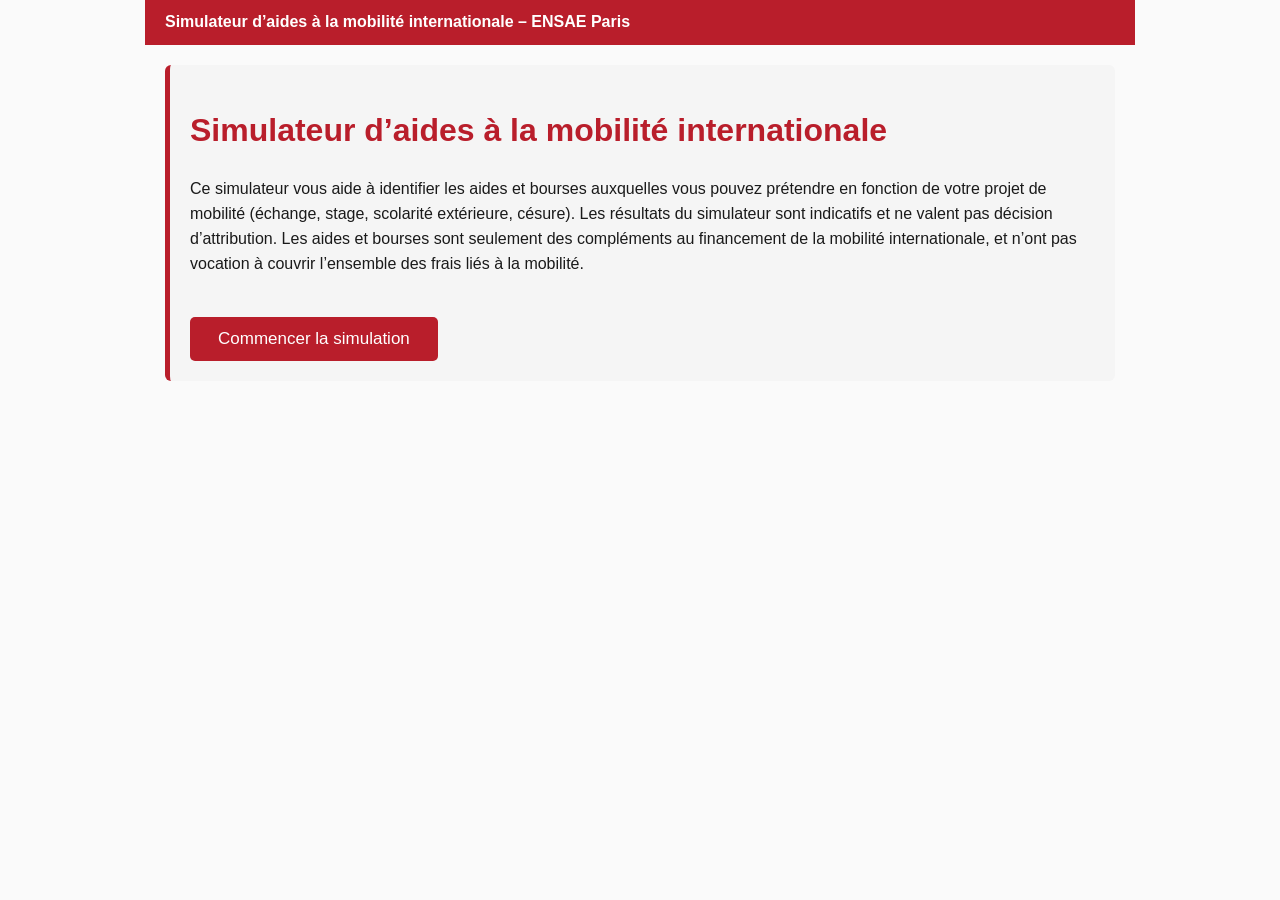
==== commit 040e0bf9: "Rename Simulateur Aides à la Mobilité ENSAE.html to index.html" ====
--- a/index.html
+++ b/index.html
@@ -1,622 +1,611 @@
-<!DOCTYPE html>
-<html lang="fr">
-<head>
-<meta charset="UTF-8" />
-<title>Simulateur Aides Mobilité ENSAE</title>
-
-<style>
-    body {
-        font-family: Arial, sans-serif;
-        max-width: 950px;
-        margin: auto;
-        padding: 20px;
-        background: #FAFAFA;
-        color: #1A1A1A;
-        line-height: 1.55;
-    }
-    h1, h2, h3 {
-        color: #B91E2B; /* Bleu ENSAE */
-        font-weight: 700;
-    }
-    .question {
-        display: none;
-        margin-top: 25px;
-        padding: 18px 20px;
-        background: #F5F5F5;
-        border-left: 5px solid #B91E2B;
-        border-radius: 6px;
-    }
-    select {
-        width: 100%;
-        padding: 10px;
-        margin-top: 12px;
-        border-radius: 4px;
-        font-size: 15px;
-        border: 1px solid #CCC;
-    }
-    button {
-        padding: 12px 28px;
-        background: #B91E2B;
-        color: #FFF;
-        border: none;
-        border-radius: 5px;
-        font-size: 17px;
-        cursor: pointer;
-        margin-top: 25px;
-    }
-    button:hover {
-        background: #002A52;
-    }
-    .result-block {
-        margin-top: 28px;
-        padding: 20px;
-        background: #F5F5F5;
-        border-radius: 6px;
-        border-left: 5px solid #B91E2B;
-    }
-    .aid-title {
-        font-size: 19px;
-        font-weight: bold;
-        margin-bottom: 10px;
-        color: #B91E2B;
-    }
-    ul { margin: 0 0 0 18px; padding: 0; }
-    .topbar {
-        background: #B91E2B;
-        color: #FFFFFF;
-        padding: 10px 20px;
-        margin: -20px -20px 20px -20px;
-        font-weight: 600;
-        font-size: 16px;
-    }
-    .intro {
-        margin-top: 15px;
-        padding: 20px;
-        background: #F5F5F5;
-        border-radius: 6px;
-        border-left: 5px solid #B91E2B;
-    }
-    .intro p {
-        margin-top: 10px;
-    }
-</style>
-</head>
-
-<body>
-
-<div class="topbar">Simulateur d’aides à la mobilité internationale – ENSAE Paris</div>
-
-<div id="intro" class="intro">
-  <h1>Simulateur d’aides à la mobilité internationale</h1>
-  <p>Ce simulateur vous aide à identifier les bourses auxquelles vous pouvez prétendre en fonction de votre projet (échange, stage, scolarité extérieure, césure). Les résultats sont indicatifs et ne valent pas décision d’attribution.</p>
-  <button onclick="startSimulation()">Commencer la simulation</button>
-</div>
-
-<!-- ========================= Q1 → Q10 EXACTS ========================= -->
-
-<div id="q1" class="question">
-    <h3>Pendant quelle année académique votre mobilité internationale va t-elle se dérouler ?</h3>
-    <select id="annee" onchange="next('q1','q2')">
-        <option value="">-- Sélectionnez --</option>
-        <option>1A</option>
-        <option>2A</option>
-        <option>Césure</option>
-        <option>3A</option>
-    </select>
-</div>
-
-<div id="q2" class="question">
-    <h3>Bénéficiez-vous d'une bourse sur critère social ?</h3>
-    <select id="boursier" onchange="q2Logic()">
-        <option value="">-- Sélectionnez --</option>
-        <option>Oui</option>
-        <option>Non</option>
-    </select>
-</div>
-
-<div id="q3" class="question">
-    <h3>Si oui, précisez votre échelon de bourse</h3>
-    <select id="echelon" onchange="next('q3','q4')">
-        <option value="">-- Sélectionnez --</option>
-        <option>0bis</option>
-        <option>1</option>
-        <option>2</option>
-        <option>3</option>
-        <option>4</option>
-        <option>5</option>
-        <option>6</option>
-        <option>7</option>
-    </select>
-</div>
-
-<div id="q4" class="question">
-    <h3>Êtes-vous en situation de handicap ou d’affection de longue durée (ALD) (Justificatif : Attestation de décision MDPH ou attestation de maladie longue durée ou carte invalidité, etc.) ?</h3>
-    <select id="handicap" onchange="next('q4','q5')">
-        <option value="">-- Sélectionnez --</option>
-        <option>Oui</option>
-        <option>Non</option>
-    </select>
-</div>
-
-<div id="q5" class="question">
-    <h3>Quel type de mobilité envisagez-vous de réaliser ?</h3>
-    <select id="mobilite" onchange="q5Logic()">
-        <option value="">-- Sélectionnez --</option>
-        <option>Stage d'ouverture ENSAE</option>
-        <option>Stage d'application ENSAE</option>
-        <option>Stage de fin d'études ENSAE</option>
-        <option>Stage de fin d'études Master IP Paris & ENSAE</option>
-        <option>Stage de césure</option>
-        <option>Échange académique 3A</option>
-        <option>Échange académique césure</option>
-        <option>Scolarité extérieure diplômante (Scolex)</option>
-    </select>
-</div>
-
-<div id="q6" class="question">
-    <h3>Lieu de la mobilité</h3>
-    <select id="destination" onchange="q6Logic()">
-        <option value="">-- Sélectionnez --</option>
-        <option>Union Européenne</option>
-        <option>Royaume-Uni</option>
-        <option>Suisse</option>
-        <option>États-Unis</option>
-        <option>Canada</option>
-        <option>Amérique Latine</option>
-        <option>Asie</option>
-        <option>Afrique</option>
-        <option>Océanie</option>
-    </select>
-</div>
-
-<div id="q7" class="question">
-    <h3>Votre mobilité se déroule-t-elle en Allemagne ?</h3>
-    <select id="allemagne" onchange="q7Logic()">
-        <option value="">-- Sélectionnez --</option>
-        <option>Oui</option>
-        <option>Non</option>
-    </select>
-</div>
-
-<div id="q8" class="question">
-    <h3>Votre mobilité se déroule-t-elle en Bavière ?</h3>
-    <select id="baviere" onchange="q8Logic()">
-        <option value="">-- Sélectionnez --</option>
-        <option>Oui</option>
-        <option>Non</option>
-    </select>
-</div>
-
-<div id="q9" class="question">
-    <h3>Votre stage est-il rémunéré ?</h3>
-    <select id="remuneration" onchange="next('q9','q10')">
-        <option value="">-- Sélectionnez --</option>
-        <option>Non rémunéré</option>
-        <option>&lt; 500€ /mois</option>
-        <option>500€ à 1200€ /mois</option>
-        <option>&gt; 1200€ /mois</option>
-    </select>
-</div>
-
-<div id="q10" class="question">
-    <h3>Durée totale de la mobilité</h3>
-    <select id="duree" onchange="showButton()">
-        <option value="">-- Sélectionnez --</option>
-        <option>&lt; 2 mois</option>
-        <option>2 - 3 mois</option>
-        <option>3 - 6 mois</option>
-        <option>6 - 9 mois</option>
-        <option>&gt; 9 mois</option>
-    </select>
-</div>
-
-<button id="btn-results" style="display:none;" onclick="compute()">Afficher les aides</button>
-
-<div id="resultats"></div>
-
-<button id="btn-reset" style="margin-top:10px; display:none;" onclick="resetSimulation()">Recommencer la simulation</button>
-
-<!-- ========================= LOGIQUE JS ========================= -->
-
-<script>
-
-function startSimulation(){
-    document.getElementById('intro').style.display = 'none';
-    document.getElementById('q1').style.display = 'block';
-    var btnReset = document.getElementById('btn-reset');
-    if(btnReset) btnReset.style.display = 'inline-block';
-    window.scrollTo({top: 0, behavior: 'smooth'});
-}
-
-function resetSimulation(){
-    const selects = document.querySelectorAll('select');
-    selects.forEach(s => s.value = '');
-    const qs = document.querySelectorAll('.question');
-    qs.forEach(q => q.style.display = 'none');
-    document.getElementById('resultats').innerHTML = '';
-    document.getElementById('btn-results').style.display = 'none';
-    document.getElementById('intro').style.display = 'block';
-    var btnReset = document.getElementById('btn-reset');
-    if(btnReset) btnReset.style.display = 'none';
-    window.scrollTo({top: 0, behavior: 'smooth'});
-}
-
-function next(a,b){ document.getElementById(b).style.display="block"; }
-
-function q2Logic(){
-    let b = document.getElementById("boursier").value;
-    if(b === "Oui") document.getElementById("q3").style.display="block";
-    else next("q2","q4");
-}
-
-function isStageMobility(){
-    const m = document.getElementById('mobilite').value;
-    return m && m.indexOf('Stage') !== -1;
-}
-
-function resetAfterQ5(){
-    ['q6','q7','q8','q9','q10'].forEach(id => {
-        const el = document.getElementById(id);
-        if(el){ el.style.display = 'none'; }
-    });
-    ['destination','allemagne','baviere','remuneration','duree'].forEach(id => {
-        const s = document.getElementById(id);
-        if(s){ s.value = ''; }
-    });
-}
-
-function q5Logic(){
-    resetAfterQ5();
-    document.getElementById('q6').style.display = 'block';
-}
-
-function q6Logic(){
-    const d = document.getElementById('destination').value;
-    const stage = isStageMobility();
-
-    // Reset questions 7–10 visibility when destination change
-    ['q7','q8','q9','q10'].forEach(id => {
-        const el = document.getElementById(id);
-        if(el){ el.style.display = 'none'; }
-    });
-
-    if(d === 'Union Européenne'){
-        // On demande si Allemagne uniquement pour l'UE
-        document.getElementById('q7').style.display = 'block';
-    } else {
-        // Hors UE : pas de question Allemagne / Bavière
-        if(stage){
-            // Pour un stage, on a besoin de la rémunération + durée
-            document.getElementById('q9').style.display = 'block';
-        }
-        // Dans tous les cas on demande la durée
-        document.getElementById('q10').style.display = 'block';
-    }
-}
-
-function q7Logic(){
-    const a = document.getElementById('allemagne').value;
-    const stage = isStageMobility();
-
-    // Toujours masquer Bavière par défaut quand on change la réponse Allemagne
-    const q8 = document.getElementById('q8');
-    if(q8){ q8.style.display = 'none'; }
-
-    if(a === 'Oui'){
-        // On ne pose Bavière que si Allemagne = Oui
-        if(q8){ q8.style.display = 'block'; }
-    } else {
-        // Allemagne = Non : on passe directement aux questions suivantes
-        if(stage){
-            document.getElementById('q9').style.display = 'block';
-        }
-        document.getElementById('q10').style.display = 'block';
-    }
-}
-
-function q8Logic(){
-    const stage = isStageMobility();
-    if(stage){
-        // Pour un stage en Allemagne, on a besoin de la rémunération + durée
-        document.getElementById('q9').style.display = 'block';
-    }
-    // Dans tous les cas, on demande la durée totale
-    document.getElementById('q10').style.display = 'block';
-}
-function showButton(){
-    document.getElementById("btn-results").style.display = "block";
-}
-
-function compute(){
-
-    let html = `<h2>Aides auxquelles vous êtes potentiellement éligible</h2>`;
-
-    const boursier = document.getElementById("boursier").value;
-    const echelon = document.getElementById("echelon").value;
-    const handicap = document.getElementById("handicap").value;
-    const mob = document.getElementById("mobilite").value;
-    const dest = document.getElementById("destination").value;
-    const alle = document.getElementById("allemagne").value;
-    const bav = document.getElementById("baviere").value;
-    const remun = document.getElementById("remuneration").value;
-    const duree = document.getElementById("duree").value;
-
-    function dureeMinDeuxMois(){
-        return duree && !duree.startsWith('<');
-    }
-
-    function remunSup1200(){
-        return remun && remun.indexOf('> 1200') !== -1;
-    }
-
-    function block(title, content){
-        html += `<div class="result-block"><div class="aid-title">${title}</div>${content}</div>`;
-    }
-
-    /* ================= I. BOURSES INTERNES ================= */
-
-    /* 1. Bourses Erasmus+ échanges 3A */
-    if(mob === "Échange académique 3A" && dest === "Union Européenne" && dureeMinDeuxMois()){
-        block("1. Bourses Erasmus+ échanges 3A", `
-        <p><strong>Éligibilité :</strong></p>
-        <ul>
-            <li>Mobilité académique de 3A dans un établissement partenaire Erasmus+.</li>
-            <li>Durée ≥ 2 mois.</li>
-        </ul>
-        <p><strong>Conditions :</strong></p>
-        <ul>
-            <li>Montant forfaitaire de base d’environ 500 €/mois.</li>
-            <li>Complément transport en fonction de la distance kilométrique vers le lieu de mobilité.</li>
-            <li>Transport écoresponsable A/R : entre 285€ et 417€.</li>
-            <li>Transport non écoresponsable : entre 211€ et 309€.</li>
-            <li>Complément financier forfaitaire « soutien pour l’inclusion » : personnes en situation de handicap ou d’affection de longue durée (ALD), personnes habitant en ZRR ou QPV, boursiers sur critères sociaux échelons 6 et 7 (sous réserve des fonds disponibles pour les échelons 4 et 5). Complément de 250€ /mois.</li>
-            <li>Versement en 2 fois : 80% en début de mobilité, 20% en fin de mobilité sous présentation des justificatifs de fin de mobilité.</li>
-        </ul>
-        <p><strong>Candidature :</strong></p>
-        <ul>
-            <li>Appel en avril pour les mobilités ayant lieu l’année académique suivante.</li>
-        </ul>`);
-    }
-
-    /* 2. Bourses Erasmus+ stages (ENSAE) */
-    if(mob.includes("Stage") && mob !== "Stage de fin d'études Master IP Paris & ENSAE" && dest === "Union Européenne" && dureeMinDeuxMois()){
-        block("2. Bourses Erasmus+ stages (ENSAE)", `
-        <p><strong>Éligibilité :</strong></p>
-        <ul>
-            <li>Mobilité de stage obligatoire ou stage de césure en Union Européenne.</li>
-            <li>Sont prioritaires : stages non rémunérés ou peu rémunérés, stages obligatoires, stages dans des structures partenaires (StatCan, World Food Programme, etc.), élèves boursiers sur critères sociaux.</li>
-            <li>En fonction des fonds disponibles, il est possible d’attribuer quelques bourses pour des stages hors UE (forte demande et faible probabilité d’attribution).</li>
-        </ul>
-        <p><strong>Conditions :</strong></p>
-        <ul>
-            <li>Montant forfaitaire de base d’environ 500 €/mois.</li>
-            <li>Complément « stage » de 150€ /mois.</li>
-            <li>Complément transport en fonction de la distance kilométrique vers le lieu de mobilité (complément plus élevé en cas de transport écoresponsable A/R).</li>
-            <li>Complément financier forfaitaire « soutien pour l’inclusion » : personnes en situation de handicap ou ALD, personnes habitant en ZRR ou QPV, boursiers sur critères sociaux échelons 6 et 7 (sous réserve des fonds disponibles pour les échelons 4 et 5). Complément de 250€ /mois.</li>
-            <li>Versement en 2 fois : 80% en début de mobilité, 20% en fin de mobilité sous présentation des justificatifs de fin de mobilité.</li>
-        </ul>
-        <p><strong>Candidature :</strong></p>
-        <ul>
-            <li>Appel principal en fin mars / début avril pour les stages débutant entre mai et septembre.</li>
-            <li>En fonction des fonds disponibles, possibilité d’un appel complémentaire en décembre pour les stages débutant entre janvier et mars (non automatique).</li>
-        </ul>`);
-    }
-
-    /* 3. Aide à la mobilité internationale du Groupe ENSAE-ENSAI (GENES) */
-    if(boursier === "Oui" && dureeMinDeuxMois()){
-        block("3. Aide à la mobilité internationale du Groupe ENSAE-ENSAI", `
-        <p><strong>Éligibilité :</strong></p>
-        <ul>
-            <li>Boursier sur critères sociaux.</li>
-            <li>Mobilité (stage ou études) de 2 à 9 mois.</li>
-            <li>Mobilités académiques prioritaires.</li>
-            <li>Mobilité confirmée au moment de l’appel.</li>
-        </ul>
-        <p><strong>Conditions :</strong></p>
-        <ul>
-            <li>4 bourses attribuées par année académique.</li>
-            <li>Montant de 400 €/mois.</li>
-            <li>Cumulable avec les autres bourses.</li>
-        </ul>
-        <p><strong>Candidature :</strong></p>
-        <ul>
-            <li>1 à 2 appels par année académique (automne et printemps) selon les fonds et les mobilités déclarées.</li>
-            <li>L’attribution peut être rétroactive pour une mobilité ayant débuté avant l’appel à candidatures.</li>
-        </ul>`);
-    }
-
-    /* 4. Aide à la mobilité de la Fondation ENSAE-ENSAI */
-    if(boursier === "Oui"){
-        block("4. Aide à la mobilité de la Fondation ENSAE-ENSAI", `
-        <p><strong>Éligibilité :</strong></p>
-        <ul>
-            <li>Boursier sur critères sociaux.</li>
-            <li>Mobilité d’études ou de stage.</li>
-        </ul>
-        <p><strong>Montant :</strong></p>
-        <ul>
-            <li>Aide complémentaire financée par la Fondation ENSAE-ENSAI.</li>
-            <li>Montant forfaitaire de 1 000 €.</li>
-            <li>Jusqu’à 5 aides attribuées par année.</li>
-        </ul>
-        <p><strong>Candidature :</strong></p>
-        <ul>
-            <li>Attribution directe par la DRI selon les dossiers des élèves boursiers réalisant une mobilité pendant l’année académique.</li>
-        </ul>`);
-    }
-
-    /* ================= II. BOURSES SPÉCIFIQUES & EXTERNES ================= */
-
-    /* 5. IP Paris – Bourse de stage Erasmus+ Master */
-    if(mob === "Stage de fin d'études Master IP Paris & ENSAE" && dest === "Union Européenne" && dureeMinDeuxMois()){
-        block("5. IP Paris – Bourse de stage Erasmus+ Master (pour DD IPP & M2 affiliés)", `
-        <p><strong>Éligibilité :</strong></p>
-        <ul>
-            <li>Élèves de l’ENSAE inscrits en Master IP Paris.</li>
-            <li>Stage de 2 à 6 mois en Union Européenne.</li>
-            <li>Non cumulable avec une bourse Erasmus+ de l’ENSAE.</li>
-            <li>Sont prioritaires : stages non rémunérés.</li>
-        </ul>
-        <p><strong>Candidature :</strong></p>
-        <ul>
-            <li>Appel et attribution gérés par IP Paris.</li>
-        </ul>`);
-    }
-
-    /* 6. Bourse Jean Walter–Zellidja (Académie Française – via ENSAE) */
-    // Scolex et stages de fin d'études (ENSAE ou Master IP Paris & ENSAE) de durée ≥ 2 mois
-    if((mob === "Scolarité extérieure diplômante (Scolex)" || mob === "Stage de fin d'études ENSAE" || mob === "Stage de fin d'études Master IP Paris & ENSAE") && dureeMinDeuxMois()){
-        block("6. Bourse Jean Walter–Zellidja (Académie Française)", `
-        <p><strong>Pour :</strong></p>
-        <ul>
-            <li>Projet de mobilité d’études ou de recherche académique de 2 mois minimum.</li>
-            <li>Avoir moins de 30 ans.</li>
-            <li>La mobilité doit commencer à partir du mois de juillet.</li>
-            <li>L’ENSAE peut présenter deux dossiers par an.</li>
-        </ul>
-        <p><strong>Montant :</strong></p>
-        <ul>
-            <li>Entre 800 et 5 000 €.</li>
-        </ul>
-        <p><strong>Candidature :</strong></p>
-        <ul>
-            <li>Candidature entre novembre et février de chaque année.</li>
-            <li>Dossier papier à retirer auprès de la DRI pour les étudiants intéressés.</li>
-            <li>Dossier très fourni, bourse d’excellence et très compétitive.</li>
-        </ul>`);
-    }
-
-    /* 7. Conférence des Grandes Écoles (CGE) - Handicap */
-    if(handicap === "Oui"){
-        block("7. Conférence des Grandes Écoles (CGE) – Bourse d’encouragement à la mobilité internationale des étudiants en situation de handicap", `
-        <p><strong>Éligibilité :</strong></p>
-        <ul>
-            <li>Élèves en situation de handicap (justificatif obligatoire).</li>
-            <li>Mobilité confirmée et à venir (pas de financement rétroactif).</li>
-        </ul>
-        <p><strong>Conditions :</strong></p>
-        <ul>
-            <li>A pour but de financer les surcoûts liés au handicap : transport, soins, matériel adapté, etc.</li>
-            <li>Les demandes doivent être accompagnées de justificatifs pour permettre une évaluation personnalisée des besoins.</li>
-        </ul>
-        <p><strong>Montant :</strong></p>
-        <ul>
-            <li>De 150 € à 5 000 €.</li>
-        </ul>
-        <p><strong>Candidature :</strong></p>
-        <ul>
-            <li>Contacter la DRI ; dossier ensuite transmis par le référent handicap.</li>
-            <li>Deadline : début mai.</li>
-        </ul>`);
-    }
-
-    /* 8. OFAJ – Bourse de stage en Allemagne */
-    if(mob.includes("Stage") && alle === "Oui" && !remunSup1200()){
-        block("8. OFAJ – Bourse de stage en Allemagne", `
-        <p><strong>Éligibilité :</strong></p>
-        <ul>
-            <li>Mobilité de stage obligatoire en Allemagne (1 mois minimum).</li>
-            <li>Non éligible si l’élève bénéficie d’une rémunération et/ou d’une aide au-delà d’un montant total de 1 200 € par mois.</li>
-            <li>Bourse d’inclusion possible pour les élèves ayant moins d’opportunités (selon les critères de l’OFAJ).</li>
-        </ul>
-        <p><strong>Conditions :</strong></p>
-        <ul>
-            <li>Bourse de 300 € /mois maximum, pour 3 mois maximum.</li>
-            <li>Forfait pour frais de voyage de 0,16 €/km entre le lieu d’études et le lieu de stage.</li>
-        </ul>
-        <p><strong>Candidature :</strong></p>
-        <ul>
-            <li>Contacter la DRI pour déposer un dossier.</li>
-        </ul>`);
-    }
-
-    /* 9. BayFrance – Starter-Kit Bayern–France */
-    if(bav === "Oui"){
-        block("9. BayFrance – Starter-Kit Bayern–France", `
-        <p><strong>Éligibilité :</strong></p>
-        <ul>
-            <li>Séjour d’études ou stage de recherche en Bavière.</li>
-            <li>Les stages en entreprise ne sont pas éligibles.</li>
-        </ul>
-        <p><strong>Conditions :</strong></p>
-        <ul>
-            <li>Aide à la mobilité de 500 €.</li>
-            <li>Indemnité forfaitaire pour frais de voyage pouvant aller jusqu’à 450 €.</li>
-        </ul>
-        <p><strong>Candidature :</strong></p>
-        <ul>
-            <li>Les dossiers doivent parvenir à BayFrance avant le 15 novembre pour une mobilité prévue pendant le semestre d’été.</li>
-            <li>Les dossiers doivent parvenir à BayFrance avant le 15 avril pour une mobilité prévue pendant le semestre d’hiver.</li>
-        </ul>`);
-    }
-
-    /* 10. Bourses GREAT – Royaume-Uni */
-    if(dest === "Royaume-Uni" && mob === "Scolarité extérieure diplômante (Scolex)"){
-        block("10. Bourses GREAT – Royaume-Uni", `
-        <p><strong>Éligibilité :</strong></p>
-        <ul>
-            <li>Une année de Master au Royaume-Uni dans l’une des universités partenaires (Arts University Bournemouth, Imperial College London, King’s Business School, Royal College of Art, The University of Manchester, University College London, University of Kent, University of Southampton, University of St Andrews, University of Warwick).</li>
-        </ul>
-        <p><strong>Conditions :</strong></p>
-        <ul>
-            <li>Bourse d’un montant minimum de 10 000 £.</li>
-            <li>Programme très sélectif.</li>
-        </ul>
-        <p><strong>Candidature :</strong></p>
-        <ul>
-            <li>Candidature directement auprès des universités concernées, au moment de la candidature en Master.</li>
-        </ul>`);
-    }
-
-    /* 11. Bourses Fulbright – États-Unis */
-    if(dest === "États-Unis" && mob === "Scolarité extérieure diplômante (Scolex)"){
-        block("11. Bourses Fulbright – États-Unis", `
-        <p><strong>Éligibilité :</strong></p>
-        <ul>
-            <li>Projet de Master ou de PhD aux États-Unis (tous domaines).</li>
-            <li>Avoir la nationalité française (les binationaux franco-américains ne sont pas éligibles).</li>
-        </ul>
-        <p><strong>Montant :</strong></p>
-        <ul>
-            <li>Bourse d’environ 40 000 $.</li>
-            <li>Allocation forfaitaire de voyage de 1 200 €.</li>
-            <li>Prise en charge des frais de visa.</li>
-            <li>Assurance santé de base (ASPE).</li>
-            <li>Programme extrêmement sélectif (6 à 8 lauréats sur plusieurs centaines de candidatures).</li>
-        </ul>
-        <p><strong>Candidature :</strong></p>
-        <ul>
-            <li>Démarche à anticiper : la préparation du dossier demande autant de temps qu’une candidature à un établissement.</li>
-            <li>À réaliser en parallèle des candidatures en Master (il ne faut pas attendre les résultats d’admission).</li>
-            <li>Date limite de dépôt de candidature : 1er décembre.</li>
-        </ul>`);
-    }
-
-    /* ================= III. AIDES NON ÉLIGIBLES ================= */
-
-    html += `
-    <div class="result-block">
-        <div class="aid-title">III. Aides non éligibles pour les élèves ENSAE</div>
-        <ul>
-            <li><strong>❌ Aide à la mobilité internationale (AMI – MESRI)</strong><br>Réservée aux établissements sous tutelle du Ministère de l’Enseignement supérieur et de la Recherche.</li>
-            <li><strong>❌ Bourse Mobilité Île-de-France</strong><br>Les élèves inscrits en école d’ingénieur ne sont pas éligibles.</li>
-        </ul>
-    </div>`;
-
-    /* ================= IV. CONTACTS & RAPPELS ================= */
-
-    html += `
-    <div class="result-block">
-        <div class="aid-title">IV. Contacts & rappels</div>
-        <p><strong>📧 international@ensae.fr</strong></p>
-        <p>Merci d’indiquer l’objet de votre demande et vos dates de mobilité.</p>
-        <p>En cas de candidature à un programme de bourse externe (OFAJ, BayFrance, Fulbright, GREAT, etc.), merci d’en informer la DRI, en particulier si vous obtenez un financement.</p>
-    </div>`;
-
-    document.getElementById("resultats").innerHTML = html;
-}
-
-</script>
-
-</body>
-</html>
+<!DOCTYPE html>
+<html lang="fr">
+<head>
+<meta charset="utf-8"/>
+<title>Simulateur Aides Mobilité ENSAE</title>
+
+<style>
+    body {
+        font-family: Arial, sans-serif;
+        max-width: 950px;
+        margin: auto;
+        padding: 20px;
+        background: #FAFAFA;
+        color: #1A1A1A;
+        line-height: 1.55;
+    }
+    h1, h2, h3 {
+        color: #B91E2B;
+        font-weight: 700;
+    }
+    .question {
+        display: none;
+        margin-top: 25px;
+        padding: 18px 20px;
+        background: #F5F5F5;
+        border-left: 5px solid #B91E2B;
+        border-radius: 6px;
+    }
+    select {
+        width: 100%;
+        padding: 10px;
+        margin-top: 12px;
+        border-radius: 4px;
+        font-size: 15px;
+        border: 1px solid #CCC;
+    }
+    button {
+        padding: 12px 28px;
+        background: #B91E2B;
+        color: #FFF;
+        border: none;
+        border-radius: 5px;
+        font-size: 17px;
+        cursor: pointer;
+        margin-top: 25px;
+    }
+    button:hover {
+        background: #002A52;
+    }
+    .result-block {
+        margin-top: 28px;
+        padding: 20px;
+        background: #F5F5F5;
+        border-radius: 6px;
+        border-left: 5px solid #B91E2B;
+    }
+    .aid-title {
+        font-size: 19px;
+        font-weight: bold;
+        margin-bottom: 10px;
+        color: #B91E2B;
+    }
+    ul { margin: 0 0 0 18px; padding: 0; }
+    .topbar {
+        background: #B91E2B;
+        color: #FFFFFF;
+        padding: 10px 20px;
+        margin: -20px -20px 20px -20px;
+        font-weight: 600;
+        font-size: 16px;
+    }
+    .intro {
+        margin-top: 15px;
+        padding: 20px;
+        background: #F5F5F5;
+        border-radius: 6px;
+        border-left: 5px solid #B91E2B;
+    }
+    .intro p { margin-top: 10px; }
+</style>
+</head>
+
+<body>
+
+<div class="topbar">Simulateur d’aides à la mobilité internationale – ENSAE Paris</div>
+
+<div id="intro" class="intro">
+  <h1>Simulateur d’aides à la mobilité internationale</h1>
+  <p>
+  Ce simulateur vous aide à identifier les aides et bourses auxquelles vous pouvez prétendre en fonction de votre projet de mobilité 
+  (échange, stage, scolarité extérieure, césure).  
+  Les résultats du simulateur sont indicatifs et ne valent pas décision d’attribution.  
+  Les aides et bourses sont seulement des compléments au financement de la mobilité internationale, et n’ont pas vocation à couvrir l’ensemble des frais liés à la mobilité.
+  </p>
+  <button onclick="startSimulation()">Commencer la simulation</button>
+</div>
+
+
+<!-- ========================= Q1 → Q10 ========================= -->
+
+<div id="q1" class="question">
+    <h3>Pendant quelle année académique votre mobilité internationale va-t-elle se dérouler ?</h3>
+    <select id="annee" onchange="next('q1','q2')">
+        <option value="">-- Sélectionnez --</option>
+        <option>1A</option>
+        <option>2A</option>
+        <option>Césure</option>
+        <option>3A</option>
+    </select>
+</div>
+
+<div id="q2" class="question">
+    <h3>Bénéficiez-vous d'une bourse sur critère social ?</h3>
+    <select id="boursier" onchange="q2Logic()">
+        <option value="">-- Sélectionnez --</option>
+        <option>Oui</option>
+        <option>Non</option>
+    </select>
+</div>
+
+<div id="q3" class="question">
+    <h3>Si oui, précisez votre échelon de bourse</h3>
+    <select id="echelon" onchange="next('q3','q4')">
+        <option value="">-- Sélectionnez --</option>
+        <option>0bis</option>
+        <option>1</option>
+        <option>2</option>
+        <option>3</option>
+        <option>4</option>
+        <option>5</option>
+        <option>6</option>
+        <option>7</option>
+    </select>
+</div>
+
+<div id="q4" class="question">
+    <h3>Êtes-vous en situation de handicap ou d’affection de longue durée (ALD) ?</h3>
+    <select id="handicap" onchange="next('q4','q5')">
+        <option value="">-- Sélectionnez --</option>
+        <option>Oui</option>
+        <option>Non</option>
+    </select>
+</div>
+
+<div id="q5" class="question">
+    <h3>Quel type de mobilité envisagez-vous de réaliser ?</h3>
+    <select id="mobilite" onchange="q5Logic()">
+        <option value="">-- Sélectionnez --</option>
+        <option>Stage d'ouverture ENSAE</option>
+        <option>Stage d'application ENSAE</option>
+        <option>Stage de fin d'études ENSAE</option>
+        <option>Stage de fin d'études Master IP Paris & ENSAE</option>
+        <option>Stage de césure</option>
+        <option>Échange académique 3A</option>
+        <option>Échange académique césure</option>
+        <option>Scolarité extérieure diplômante (Scolex)</option>
+    </select>
+</div>
+
+<div id="q6" class="question">
+    <h3>Lieu de la mobilité</h3>
+    <select id="destination" onchange="q6Logic()">
+        <option value="">-- Sélectionnez --</option>
+        <option>Union Européenne</option>
+        <option>Royaume-Uni</option>
+        <option>Suisse</option>
+        <option>États-Unis</option>
+        <option>Canada</option>
+        <option>Amérique Latine</option>
+        <option>Asie</option>
+        <option>Afrique</option>
+        <option>Océanie</option>
+    </select>
+</div>
+
+<div id="q7" class="question">
+    <h3>Votre mobilité se déroule-t-elle en Allemagne ?</h3>
+    <select id="allemagne" onchange="q7Logic()">
+        <option value="">-- Sélectionnez --</option>
+        <option>Oui</option>
+        <option>Non</option>
+    </select>
+</div>
+
+<div id="q8" class="question">
+    <h3>Votre mobilité se déroule-t-elle en Bavière ?</h3>
+    <select id="baviere" onchange="q8Logic()">
+        <option value="">-- Sélectionnez --</option>
+        <option>Oui</option>
+        <option>Non</option>
+    </select>
+</div>
+
+<div id="q9" class="question">
+    <h3>Votre stage est-il rémunéré ?</h3>
+    <select id="remuneration" onchange="next('q9','q10')">
+        <option value="">-- Sélectionnez --</option>
+        <option>Non rémunéré</option>
+        <option>< 500€ /mois</option>
+        <option>500€ à 1200€ /mois</option>
+        <option>> 1200€ /mois</option>
+    </select>
+</div>
+
+<div id="q10" class="question">
+    <h3>Durée totale de la mobilité</h3>
+    <select id="duree" onchange="showButton()">
+        <option value="">-- Sélectionnez --</option>
+        <option>< 2 mois</option>
+        <option>2 - 3 mois</option>
+        <option>3 - 6 mois</option>
+        <option>6 - 9 mois</option>
+        <option>> 9 mois</option>
+    </select>
+</div>
+
+<button id="btn-results" style="display:none;" onclick="compute()">Afficher les aides</button>
+
+<div id="resultats"></div>
+
+<button id="btn-reset" style="margin-top:10px; display:none;" onclick="resetSimulation()">Recommencer la simulation</button>
+
+
+<!-- ========================= LOGIQUE JS ========================= -->
+
+<script>
+
+function startSimulation(){
+    document.getElementById('intro').style.display = 'none';
+    document.getElementById('q1').style.display = 'block';
+    let btnReset = document.getElementById('btn-reset');
+    if(btnReset) btnReset.style.display = 'inline-block';
+    window.scrollTo({top: 0, behavior: 'smooth'});
+}
+
+function resetSimulation(){
+    document.querySelectorAll('select').forEach(s => s.value = '');
+    document.querySelectorAll('.question').forEach(q => q.style.display = 'none');
+    document.getElementById('resultats').innerHTML = '';
+    document.getElementById('btn-results').style.display = 'none';
+    document.getElementById('intro').style.display = 'block';
+    document.getElementById('btn-reset').style.display = 'none';
+    window.scrollTo({top: 0, behavior: 'smooth'});
+}
+
+function next(a,b){ document.getElementById(b).style.display="block"; }
+
+function q2Logic(){
+    let b = document.getElementById("boursier").value;
+    if(b === "Oui") document.getElementById("q3").style.display="block";
+    else next("q2","q4");
+}
+
+function isStageMobility(){
+    const m = document.getElementById('mobilite').value;
+    return m && m.includes('Stage');
+}
+
+function resetAfterQ5(){
+    ['q6','q7','q8','q9','q10'].forEach(id => {
+        const el = document.getElementById(id);
+        if(el) el.style.display = 'none';
+    });
+    ['destination','allemagne','baviere','remuneration','duree'].forEach(id => {
+        const s = document.getElementById(id);
+        if(s) s.value = '';
+    });
+}
+
+function q5Logic(){
+    resetAfterQ5();
+    document.getElementById('q6').style.display = 'block';
+}
+
+function q6Logic(){
+    const d = document.getElementById('destination').value;
+    const stage = isStageMobility();
+
+    ['q7','q8','q9','q10'].forEach(id => document.getElementById(id).style.display = 'none');
+
+    if(d === 'Union Européenne'){
+        document.getElementById('q7').style.display = 'block';
+    } else {
+        if(stage) document.getElementById('q9').style.display = 'block';
+        document.getElementById('q10').style.display = 'block';
+    }
+}
+
+function q7Logic(){
+    const a = document.getElementById('allemagne').value;
+    const stage = isStageMobility();
+    document.getElementById('q8').style.display = 'none';
+
+    if(a === 'Oui'){
+        document.getElementById('q8').style.display = 'block';
+    } else {
+        if(stage) document.getElementById('q9').style.display = 'block';
+        document.getElementById('q10').style.display = 'block';
+    }
+}
+
+function q8Logic(){
+    const stage = isStageMobility();
+    if(stage) document.getElementById('q9').style.display = 'block';
+    document.getElementById('q10').style.display = 'block';
+}
+
+function showButton(){
+    document.getElementById("btn-results").style.display = "block";
+}
+
+function compute(){
+
+    let html = `<h2>Aides auxquelles vous êtes potentiellement éligible</h2>`;
+
+    const boursier = document.getElementById("boursier").value;
+    const echelon = document.getElementById("echelon").value;
+    const handicap = document.getElementById("handicap").value;
+    const mob = document.getElementById("mobilite").value;
+    const dest = document.getElementById("destination").value;
+    const alle = document.getElementById("allemagne").value;
+    const bav = document.getElementById("baviere").value;
+    const remun = document.getElementById("remuneration").value;
+    const duree = document.getElementById("duree").value;
+
+    function dureeMinDeuxMois(){
+        return duree && !duree.startsWith('<');
+    }
+    function remunSup1200(){
+        return remun && remun.includes('> 1200');
+    }
+    function block(titre, contenu){
+        html += `<div class="result-block"><div class="aid-title">${titre}</div>${contenu}</div>`;
+    }
+
+    /* ===================================================
+       1 — Erasmus+ ÉTUDES (3A)
+    =================================================== */
+
+    if(mob === "Échange académique 3A" && dest === "Union Européenne" && dureeMinDeuxMois()){
+        block("1. Bourses Erasmus+ échanges 3A", `
+        <p><strong>Éligibilité :</strong></p>
+        <ul>
+            <li>Mobilité académique de 3A dans un établissement partenaire Erasmus+.</li>
+            <li>Durée ≥ 2 mois.</li>
+        </ul>
+        <p><strong>Conditions :</strong></p>
+        <ul>
+            <li>Montant de base ≈ <strong>500 €/mois</strong>.</li>
+            <li><strong>Complément transport</strong> selon distance (285–417€ écoresponsable / 211–309€ classique).</li>
+            <li><strong>Complément inclusion +250€/mois</strong> (handicap/ALD, ZRR, QPV, boursiers échelons 6–7).</li>
+            <li>Versement 80% début / 20% fin.</li>
+        </ul>
+        <p><strong>Candidature :</strong> Appel en avril.</p>
+        `);
+    }
+
+    /* ===================================================
+       2 — Erasmus+ STAGES (UE)
+    =================================================== */
+
+    if(isStageMobility() && dest === "Union Européenne" && dureeMinDeuxMois()){
+        block("2. Bourses Erasmus+ stages — Union Européenne", `
+        <p><strong>Éligibilité :</strong></p>
+        <ul>
+            <li>Stage obligatoire ou stage de césure en Union Européenne.</li>
+            <li>Priorité : stages non rémunérés / peu rémunérés, stages obligatoires, partenaires (StatCan, WFP…), élèves boursiers.</li>
+        </ul>
+        <p><strong>Conditions :</strong></p>
+        <ul>
+            <li>Montant ≈ <strong>500 €/mois</strong>.</li>
+            <li><strong>+150 €/mois</strong> complément stage.</li>
+            <li><strong>Complément transport</strong> selon distance (bonus écoresponsable).</li>
+            <li><strong>Complément inclusion +250 €/mois</strong>.</li>
+            <li>Versement 80% début / 20% fin.</li>
+        </ul>
+        <p><strong>Candidature :</strong><br>
+        Appel principal fin mars / début avril (stages mai–septembre).<br>
+        Appel complémentaire possible en décembre.</p>
+        `);
+    }
+
+    /* ===================================================
+       3 — Erasmus+ STAGES (HORS UE)
+    =================================================== */
+
+    if(isStageMobility() && dest !== "Union Européenne" && dureeMinDeuxMois()){
+        block("3. Bourses Erasmus+ stages — Hors Union Européenne (faible probabilité)", `
+        <p><strong>Éligibilité :</strong></p>
+        <ul>
+            <li>Stage obligatoire ou stage de césure hors UE.</li>
+            <li>Priorité : stages non rémunérés / peu rémunérés, stages obligatoires, structures partenaires, élèves boursiers.</li>
+        </ul>
+        <p><strong>Conditions :</strong></p>
+        <ul>
+            <li>Montant ≈ <strong>500 €/mois</strong>.</li>
+            <li><strong>+150 €/mois</strong> complément stage.</li>
+            <li><strong>Complément transport</strong> selon distance (bonus écoresponsable).</li>
+            <li><strong>Complément inclusion +250 €/mois</strong>.</li>
+        </ul>
+        <p><strong>IMPORTANT :</strong><br>
+        Forte demande, <strong>faible probabilité d’attribution</strong> chaque année.</p>
+        <p><strong>Candidature :</strong> Appel fin mars / début avril.</p>
+        `);
+    }
+
+    /* ===================================================
+       4 — Aide GENES
+    =================================================== */
+
+    if(boursier === "Oui" && dureeMinDeuxMois()){
+        block("4. Aide à la mobilité internationale du Groupe ENSAE‑ENSAI (GENES)", `
+        <p><strong>Éligibilité :</strong></p>
+        <ul>
+            <li>Boursier sur critères sociaux.</li>
+            <li>Mobilité (stage ou études) de 2 à 9 mois.</li>
+            <li>Mobilités académiques prioritaires.</li>
+            <li>Mobilité confirmée au moment de l’appel.</li>
+        </ul>
+        <p><strong>Conditions :</strong></p>
+        <ul>
+            <li>4 bourses/an.</li>
+            <li><strong>400 €/mois</strong>.</li>
+            <li>Cumulable avec les autres bourses.</li>
+        </ul>
+        <p><strong>Candidature :</strong> 1 à 2 appels/an (automne + printemps).</p>
+        `);
+    }
+
+    /* ===================================================
+       5 — Fondation ENSAE‑ENSAI
+    =================================================== */
+
+    if(boursier === "Oui"){
+        block("5. Aide à la mobilité de la Fondation ENSAE‑ENSAI", `
+        <p><strong>Éligibilité :</strong> boursier sur critères sociaux, mobilité d’études ou de stage.</p>
+        <p><strong>Montant :</strong> aide forfaitaire de <strong>1 000 €</strong> (≈ 5 aides/an).</p>
+        <p><strong>Candidature :</strong> attribution directe par la DRI.</p>
+        `);
+    }
+
+    /* ===================================================
+       6 — IP Paris Master
+    =================================================== */
+
+    if(mob === "Stage de fin d'études Master IP Paris & ENSAE" && dest === "Union Européenne" && dureeMinDeuxMois()){
+        block("6. IP Paris – Bourse de stage Erasmus+ Master", `
+        <p><strong>Éligibilité :</strong></p>
+        <ul>
+            <li>Élèves ENSAE inscrits en Master IP Paris.</li>
+            <li>Stage de 2 à 6 mois en UE.</li>
+            <li>Non cumulable avec une bourse Erasmus+ ENSAE.</li>
+            <li>Priorité aux stages non rémunérés.</li>
+        </ul>
+        <p><strong>Candidature :</strong> gérée par IP Paris.</p>
+        `);
+    }
+
+    /* ===================================================
+       7 — Zellidja
+    =================================================== */
+
+    if(
+       (mob === "Scolarité extérieure diplômante (Scolex)" ||
+        mob === "Stage de fin d'études ENSAE" ||
+        mob === "Stage de fin d'études Master IP Paris & ENSAE")
+       && dureeMinDeuxMois()
+    ){
+        block("7. Bourse Jean Walter–Zellidja (Académie Française)", `
+        <p><strong>Pour :</strong></p>
+        <ul>
+            <li>Projet d’études ou de recherche (≥ 2 mois).</li>
+            <li>Moins de 30 ans.</li>
+            <li>Début du projet à partir de juillet.</li>
+            <li>L’ENSAE peut présenter <strong>2 dossiers</strong> par an.</li>
+        </ul>
+        <p><strong>Montant :</strong> <strong>800 à 5 000 €</strong>.</p>
+        <p><strong>Candidature :</strong> novembre → février (via dossier papier DRI).</p>
+        `);
+    }
+
+    /* ===================================================
+       8 — CGE Handicap
+    =================================================== */
+
+    if(handicap === "Oui"){
+        block("8. CGE – Bourse handicap", `
+        <p><strong>Éligibilité :</strong></p>
+        <ul>
+            <li>Élèves en situation de handicap (justificatif obligatoire).</li>
+            <li>Mobilité confirmée et à venir.</li>
+        </ul>
+        <p><strong>Montant :</strong> <strong>150 € à 5 000 €</strong>.</p>
+        <p><strong>Conditions :</strong><br>Surcoûts liés au handicap (transport, matériel, soins…).</p>
+        <p><strong>Candidature :</strong> via la DRI (deadline début mai).</p>
+        `);
+    }
+
+    /* ===================================================
+       9 — OFAJ
+    =================================================== */
+
+    if(isStageMobility() && alle === "Oui" && !remunSup1200()){
+        block("9. OFAJ – Bourse de stage en Allemagne", `
+        <p><strong>Éligibilité :</strong></p>
+        <ul>
+            <li>Stage obligatoire en Allemagne (≥ 1 mois).</li>
+            <li>Non éligible si rémunération + aide > 1200 €/mois.</li>
+        </ul>
+        <p><strong>Montant :</strong></p>
+        <ul>
+            <li><strong>300 €/mois</strong> (max 3 mois).</li>
+            <li>Transport : 0,16 €/km.</li>
+        </ul>
+        <p><strong>Candidature :</strong> via la DRI.</p>
+        `);
+    }
+
+    /* ===================================================
+       10 — BayFrance
+    =================================================== */
+
+    if(bav === "Oui"){
+        block("10. BayFrance – Starter‑Kit Bayern–France", `
+        <p><strong>Éligibilité :</strong></p>
+        <ul>
+            <li>Études ou stage de recherche en Bavière.</li>
+            <li>Stages en entreprise : non éligibles.</li>
+        </ul>
+        <p><strong>Montant :</strong></p>
+        <ul>
+            <li><strong>500 €</strong> + jusqu’à <strong>450 €</strong> de frais de voyage.</li>
+        </ul>
+        <p><strong>Candidature :</strong><br>15 novembre (été) / 15 avril (hiver).</p>
+        `);
+    }
+
+    /* ===================================================
+       11 — GREAT
+    =================================================== */
+
+    if(dest === "Royaume-Uni" && mob === "Scolarité extérieure diplômante (Scolex)"){
+        block("11. Bourses GREAT – Royaume‑Uni", `
+        <p><strong>Éligibilité :</strong></p>
+        <ul>
+            <li>1 an de Master au Royaume-Uni dans une université partenaire.</li>
+        </ul>
+        <p><strong>Montant :</strong> ≥ <strong>£10 000</strong>.</p>
+        <p><strong>Candidature :</strong> directement auprès des universités.</p>
+        `);
+    }
+
+    /* ===================================================
+       12 — Fulbright
+    =================================================== */
+
+    if(dest === "États-Unis" && mob === "Scolarité extérieure diplômante (Scolex)"){
+        block("12. Bourses Fulbright – États-Unis", `
+        <p><strong>Éligibilité :</strong></p>
+        <ul>
+            <li>Master ou PhD aux États-Unis.</li>
+            <li>Nationalité française (pas de double nationalité franco‑américaine).</li>
+        </ul>
+        <p><strong>Montant :</strong></p>
+        <ul>
+            <li><strong>40 000 $</strong>.</li>
+            <li><strong>1200 €</strong> pour le voyage.</li>
+            <li>Visa gratuit + assurance ASPE.</li>
+        </ul>
+        <p><strong>Programme :</strong> extrêmement sélectif (6–8 lauréats).</p>
+        <p><strong>Candidature :</strong> jusqu’au 1er décembre.</p>
+        `);
+    }
+
+    /* ===================================================
+       NON ÉLIGIBLES
+    =================================================== */
+
+    html += `
+    <div class="result-block">
+        <div class="aid-title">III. Aides non éligibles pour les élèves ENSAE</div>
+        <ul>
+            <li><strong>❌ Aide à la mobilité internationale (AMI – MESRI)</strong><br>
+            Réservée aux établissements du Ministère de l’Enseignement supérieur et de la Recherche.</li>
+
+            <li><strong>❌ Bourse Mobilité Île‑de‑France</strong><br>
+            Non accessible aux écoles d’ingénieur.</li>
+        </ul>
+    </div>
+    `;
+
+    /* ===================================================
+       CONTACTS
+    =================================================== */
+
+    html += `
+    <div class="result-block">
+        <div class="aid-title">IV. Contacts & rappels</div>
+        <p><strong>📧 international@ensae.fr</strong></p>
+        <p>Merci d’indiquer l’objet de votre demande et vos dates de mobilité.</p>
+        <p>En cas de candidature à une aide externe (OFAJ, BayFrance, Fulbright, GREAT…), merci d’informer la DRI.</p>
+    </div>
+    `;
+
+    document.getElementById("resultats").innerHTML = html;
+}
+
+</script>
+
+</body>
+</html>
